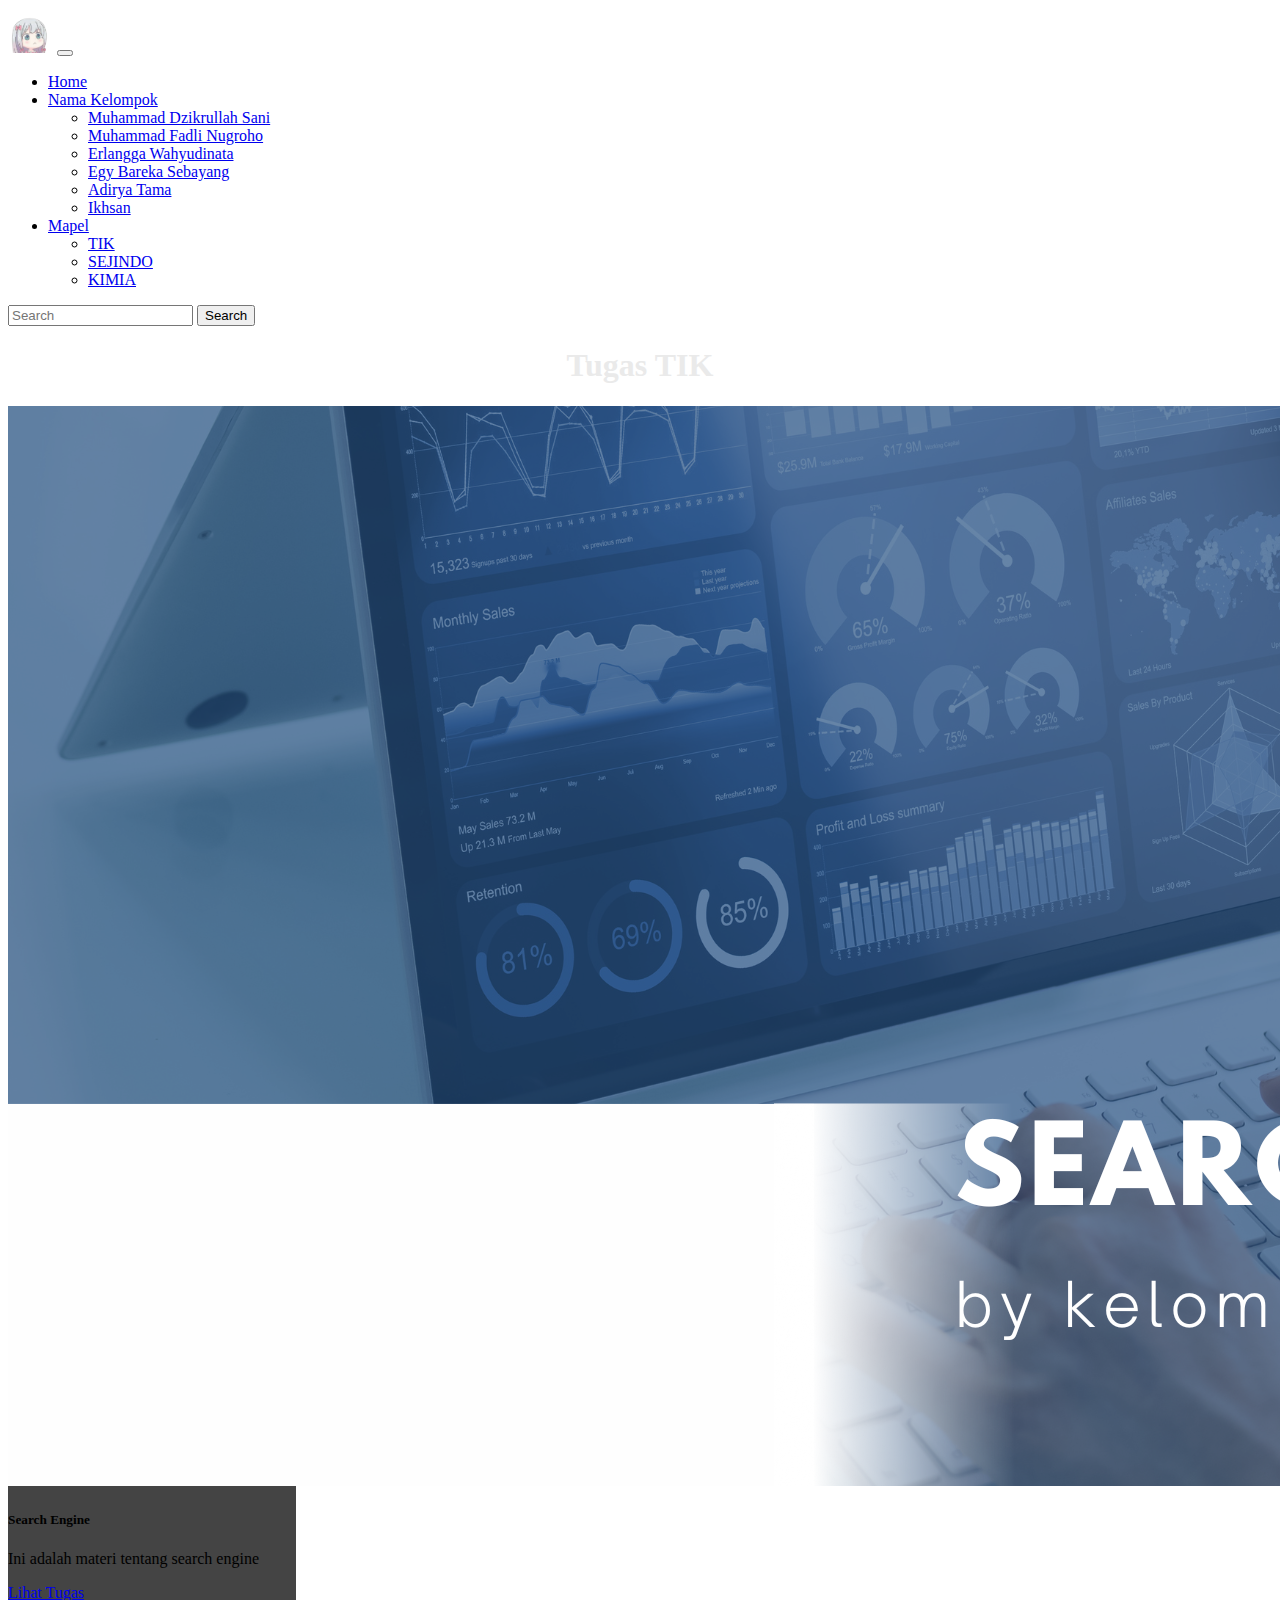
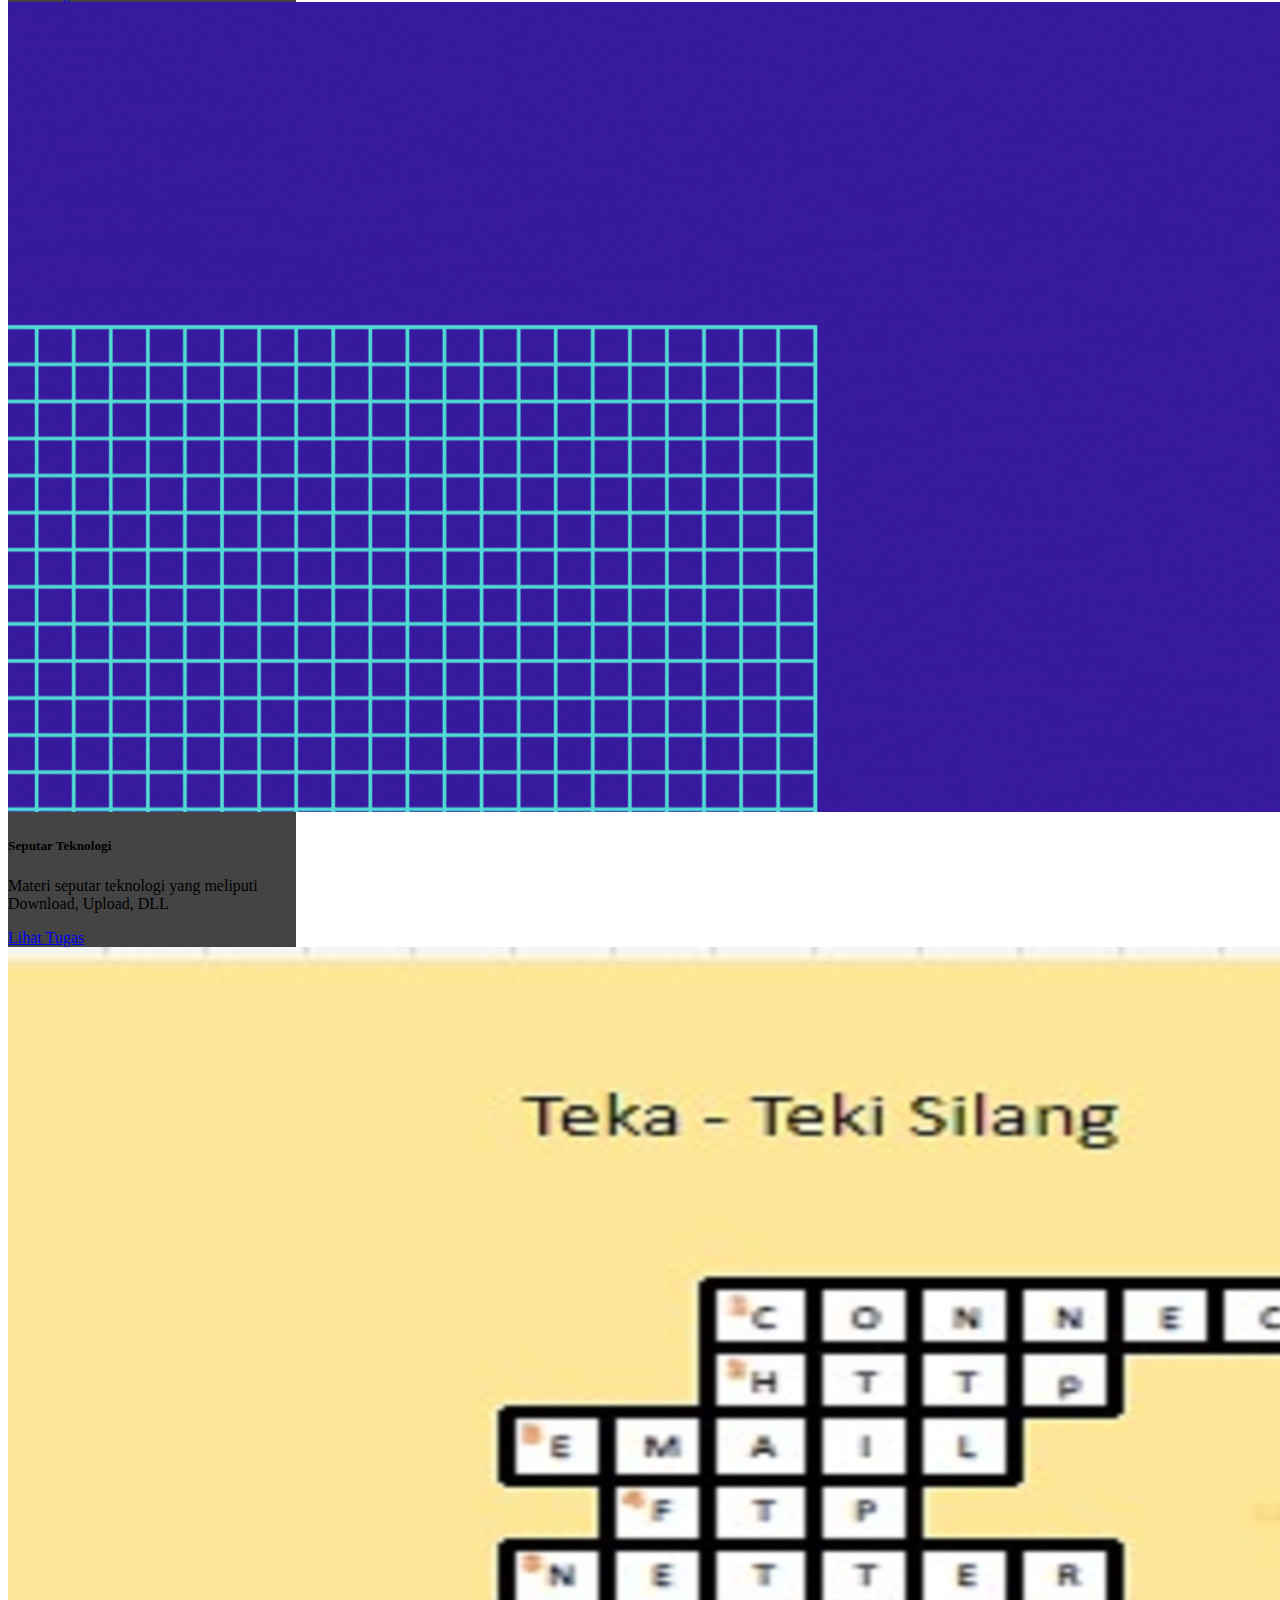
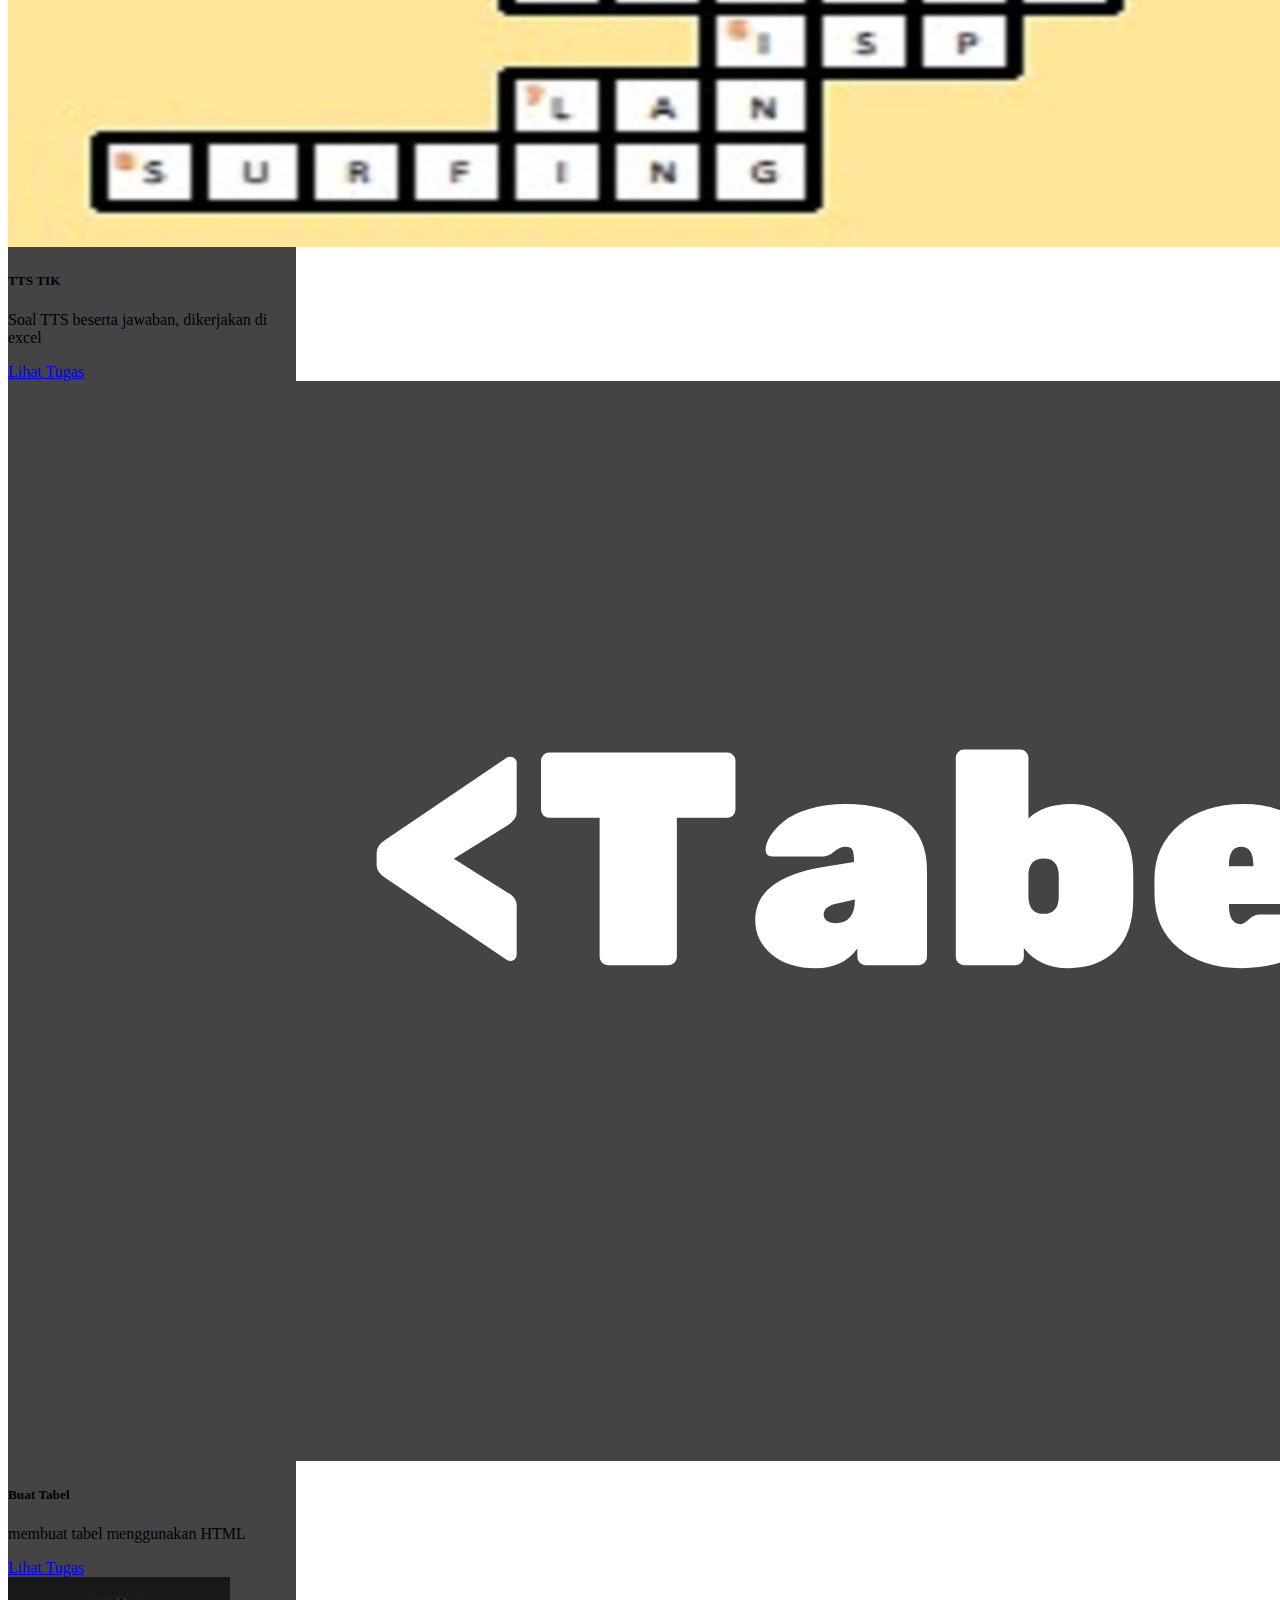
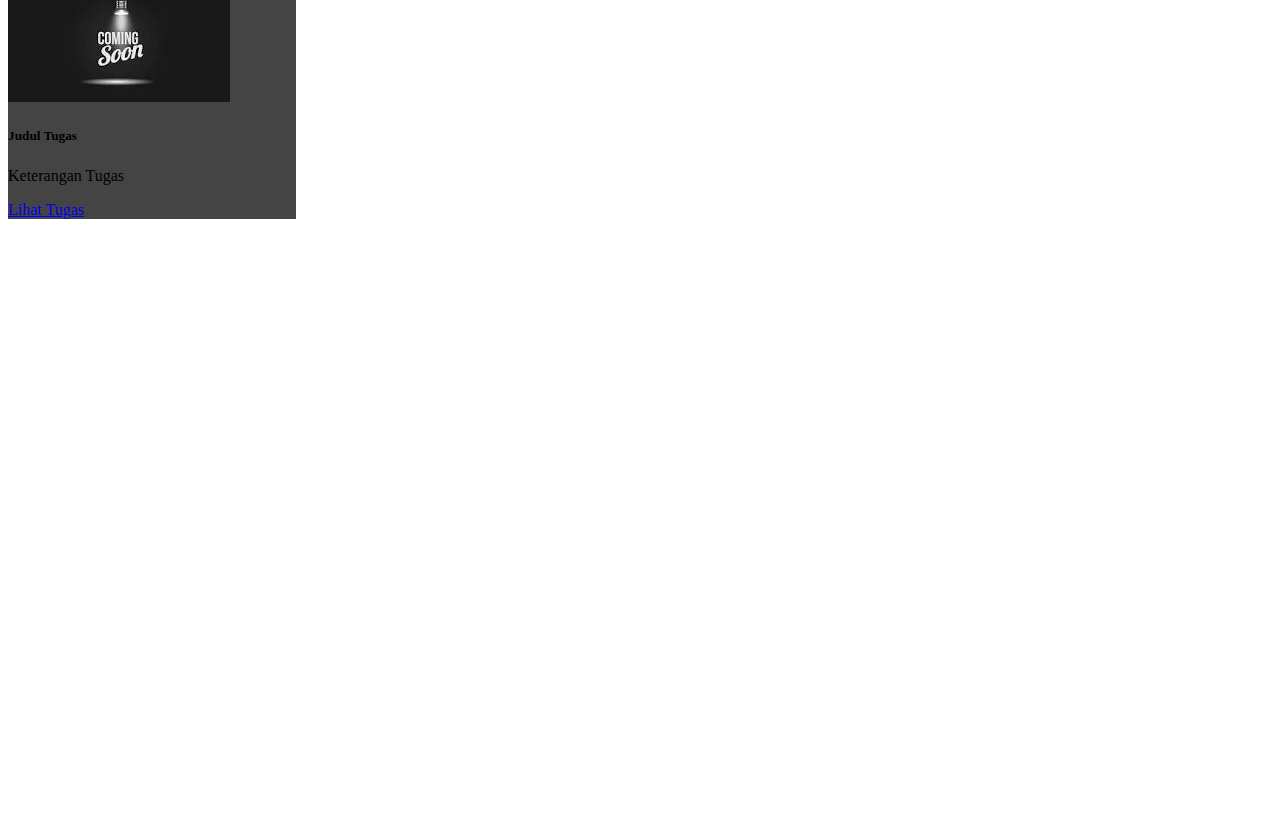
==== Mapel/TIK/index.html @ 92f5b8e2 "Add files via upload" ====
<!DOCTYPE html>
<html lang="en">

<head>
    <meta charset="UTF-8">
    <meta http-equiv="X-UA-Compatible" content="IE=edge">
    <meta name="viewport" content="width=device-width, initial-scale=1.0">
    <link href="https://cdn.jsdelivr.net/npm/bootstrap@5.0.2/dist/css/bootstrap.min.css" rel="stylesheet"
        integrity="sha384-EVSTQN3/azprG1Anm3QDgpJLIm9Nao0Yz1ztcQTwFspd3yD65VohhpuuCOmLASjC" crossorigin="anonymous">
    <link rel="stylesheet" href="style.css" />
    <style>
        h1 {
            color: #eaeaea;
            /* padding-top: 500px; */
        }

        .konten {
            /* height: 100px; */
            /* display: flex; */

            /* padding-top: 300px; */

        }

        .isikonten {

            display: flex;
            justify-content: center;
            align-items: center;
        }

        .foto {
            height: 45PX;
            width: 45PX;
            /* padding: 0; */
            /* background-color: red; */
        }

        .dissclaimer {
            color: red;
            font-size: 50px;
        }

        .isi {
            text-align: center;
            font-size: 30px;

        }

        .bege {
            background-color: #444;
        }
        
        .kartu {
            padding-left: 75px;
            padding-top: 50px;
            
        }
    </style>
    <title>TIK</title>
        <link rel="icon" type="image/x-icon" href="/aset/brand.png">

</head>

<body class="bg-dark">
     <!-- nav s -->
     <nav class="navbar navbar-expand-lg navbar-dark bodas bg-dark ">
        <div class="container-fluid">
            <a class="navbar-brand" style="" href="#"><img class="foto" src="/aset/brand.png"></a>
            <button class="bodas navbar-toggler" type="button" data-bs-toggle="collapse"
                data-bs-target="#navbarSupportedContent" aria-controls="navbarSupportedContent" aria-expanded="false"
                aria-label="Toggle navigation">
                <span class="bodas navbar-toggler-icon"></span>
            </button>
            <div class="bodas collapse navbar-collapse" id="navbarSupportedContent">
                <ul class="navbar-nav me-auto mb-2 mb-lg-0">
                    <li class="nav-item">
                        <a class="nav-link " aria-current="page" href="/">Home</a>
                    </li>
                    <li class="nav-item dropdown">
                        <a class="nav-link dropdown-toggle " href="#" id="navbarDropdown" role="button"
                            data-bs-toggle="dropdown" aria-expanded="false">
                            Nama Kelompok
                        </a>
                        <ul class="dropdown-menu" aria-labelledby="navbarDropdown">
                            <li><a class="dropdown-item" href="https://wa.me/6285695016390">Muhammad Dzikrullah Sani</a></li>
                            <li><a class="dropdown-item" href="#">Muhammad Fadli Nugroho</a></li>
                            <li><a class="dropdown-item" href="#">Erlangga Wahyudinata</a></li>
                            <li><a class="dropdown-item" href="#">Egy Bareka Sebayang</a></li>
                            <li><a class="dropdown-item" href="#">Adirya Tama</a></li>
                            <li><a class="dropdown-item" href="#">Ikhsan</a></li>
                        </ul>
                    </li>
                    <li class="nav-item dropdown">
                        <a class="nav-link dropdown-toggle " href="#" id="navbarDropdown" role="button"
                            data-bs-toggle="dropdown" aria-expanded="false">
                            Mapel
                        </a>
                        <ul class="dropdown-menu" aria-labelledby="navbarDropdown">
                            <li><a class="dropdown-item" href="/Mapel/TIK/">TIK</a></li>
                            <li><a class="dropdown-item" href="/Mapel/SEJINDO/">SEJINDO</a></li>
                            <li><a class="dropdown-item" href="/Mapel/KIMIA/">KIMIA</a></li>
                        </ul>
                    </li>
                </ul>
                <form class="d-flex">
                    <input class="form-control me-2" type="search" placeholder="Search" aria-label="Search">
                    <button class="btn btn-outline-success" type="submit">Search</button>
                </form>
            </div>
        </div>
    </nav>
    <!-- nav e -->
    <!-- content -->
    <h1 class="isikonten">Tugas TIK</h1>
    <div class=" d-flex flex-wrap">
        <!-- tugas 1 -->
        <div class="ms-5 mt-4 card bege text-light" style="width: 18rem;">
            <img src="/aset/search-engine.png" class="card-img-top" alt="Tugas 1" onmouseover="this.src='/aset/search-engine.gif'"  onmouseout="this.src='/aset/search-engine.png'">
            <div class="card-body">
                <h5 class="card-title">Search Engine</h5>
                <p class="card-text">Ini adalah materi tentang search engine</p>
                <a href="/Mapel/TIK/tugas-1/" class="btn btn-primary">Lihat Tugas</a>
            </div>
        </div>
        <!-- tugas 2 -->
        <div class="ms-5 mt-4 card bege text-light" style="width: 18rem;">
            <img src="/aset/tugas-2.gif" class="card-img-top" alt="Tugas 1" onmouseover="this.src='/aset/tugas-2.gif'"  onmouseout="this.src='/aset/tugas-2.png'">
            <div class="card-body">
                <h5 class="card-title">Seputar Teknologi</h5>
                <p class="card-text">Materi seputar teknologi yang meliputi Download, Upload, DLL</p>
                <a href="/Mapel/TIK/tugas-2/" class="btn btn-primary">Lihat Tugas</a>
            </div>
        </div>
     
            <!-- tugas 3 -->
            <div class="bege ms-5 mt-4 text-light" style="width: 18rem;">
                <img src="/aset/tts-tik.png" class="card-img-top" alt="...">
                <div class="card-body">
                    <h5 class="card-title">TTS TIK</h5>
                    <p class="card-text">Soal TTS beserta jawaban, dikerjakan di excel</p>
                    <a href="/Mapel/TIK/tugas-3/" class="btn btn-primary">Lihat Tugas</a>
                </div>
            </div>
        <!--  -->
            <div class="card ms-5 bege mt-4 text-light" style="width: 18rem;">
                <img src="/aset/tabel.png" class="card-img-top" alt="...">
                <div class="card-body">
                    <h5 class="card-title" >Buat Tabel</h5>
                    <p class="card-text">membuat tabel menggunakan HTML</p>
                    <a href="/Mapel/TIK/tugas-4/" class="btn btn-primary">Lihat Tugas</a>
                </div>
            </div>
        <!-- </> -->
        <!--  -->
            <div class="card ms-5 bege mt-4 text-light" style="width: 18rem;">
                <img src="/aset/cooming.png" class="card-img-top" alt="...">
                <div class="card-body">
                    <h5 class="card-title">Judul Tugas</h5>
                    <p class="card-text">Keterangan Tugas</p>
                    <a href="#" class="btn btn-primary">Lihat Tugas</a>
                </div>
            </div>
        <!-- </> -->

    </div>
    <br>
    <br>
    <br>
    <br>
    <br>
    <br>
    <br>
    <br>
    <br>
    <br>
    <br>
    <br>
    <br>
    <br>
    <br>
    <br>
    <br>
    <br>
    <br>
    <br>
    <br>
    <br>
    <br>
    <br>
    <br>
    <br>
    <br>
    <br>
    <br>
    <br>
    <br>
    <br>
    <br>
    <br>


    <!-- JS SCRIPT -->
    <script src="https://cdn.jsdelivr.net/npm/bootstrap@5.0.2/dist/js/bootstrap.bundle.min.js"
        integrity="sha384-MrcW6ZMFYlzcLA8Nl+NtUVF0sA7MsXsP1UyJoMp4YLEuNSfAP+JcXn/tWtIaxVXM"
        crossorigin="anonymous"></script>
</body>

</html>
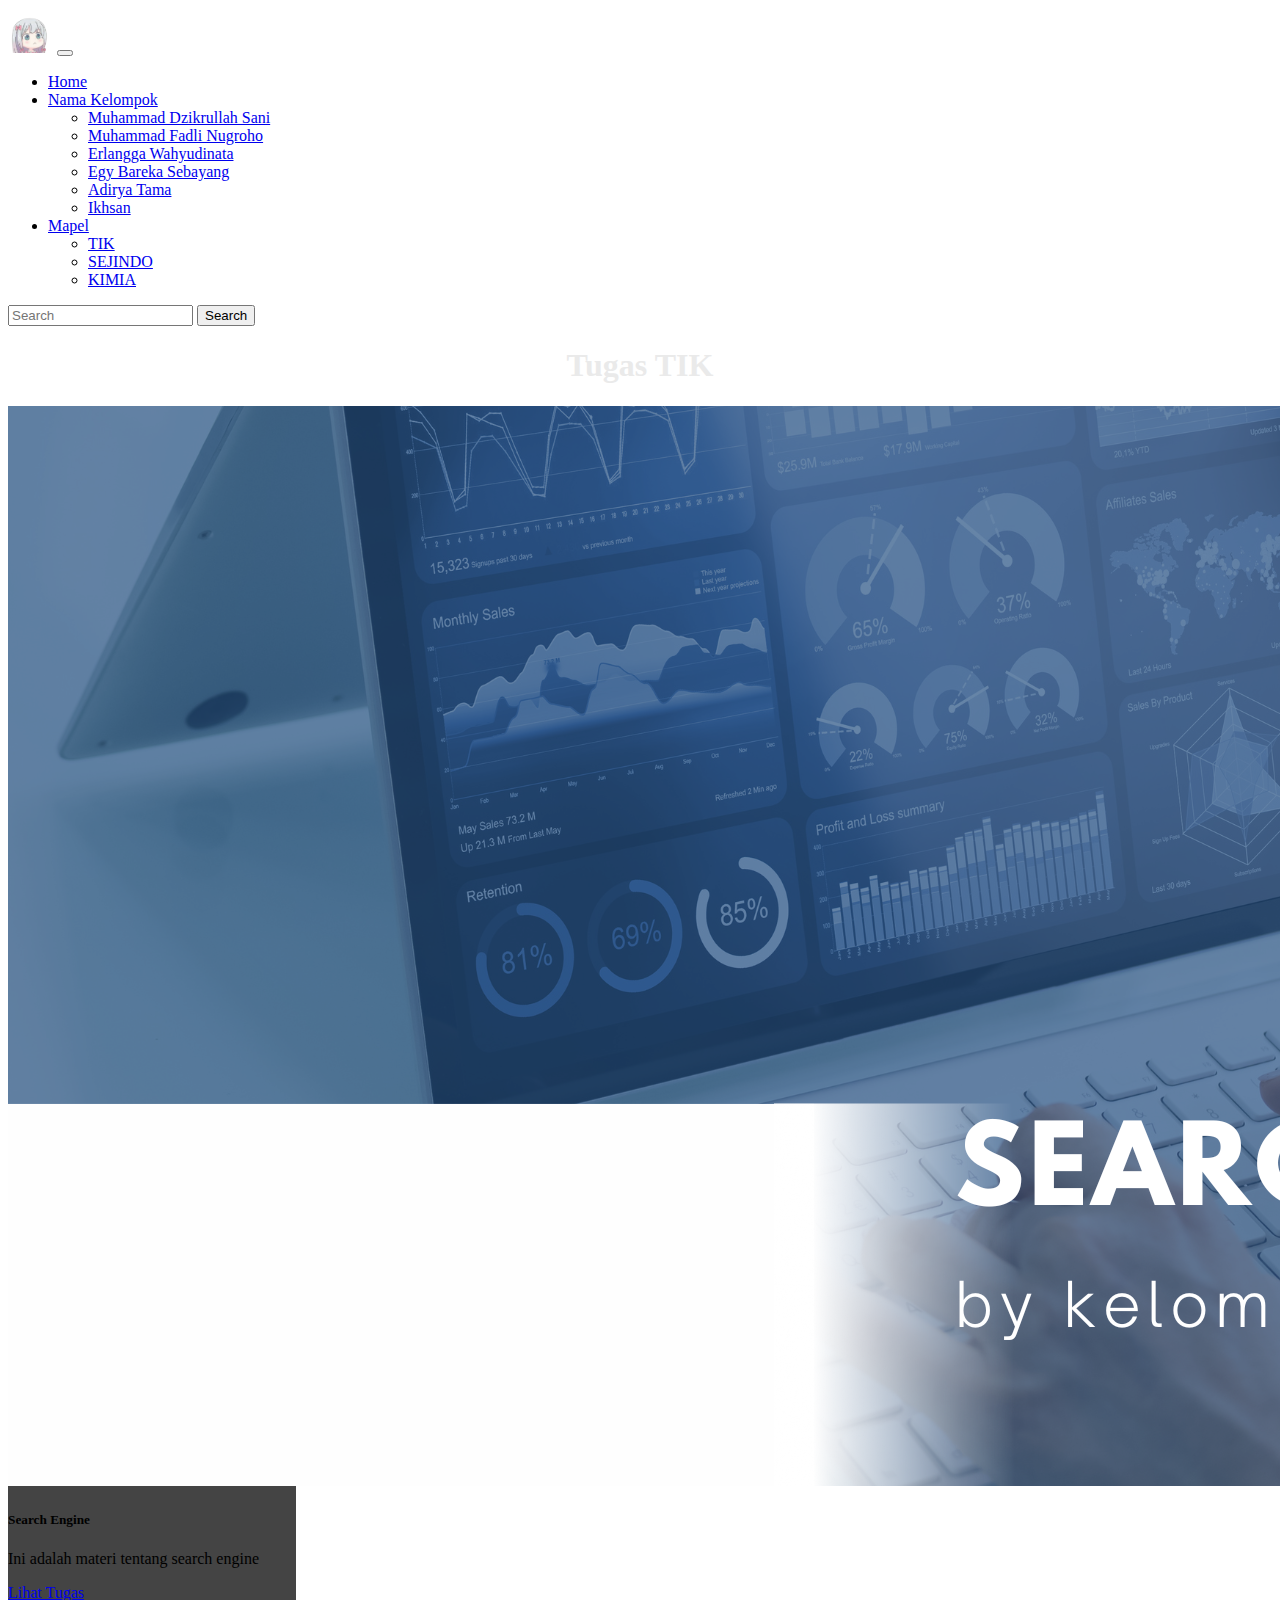
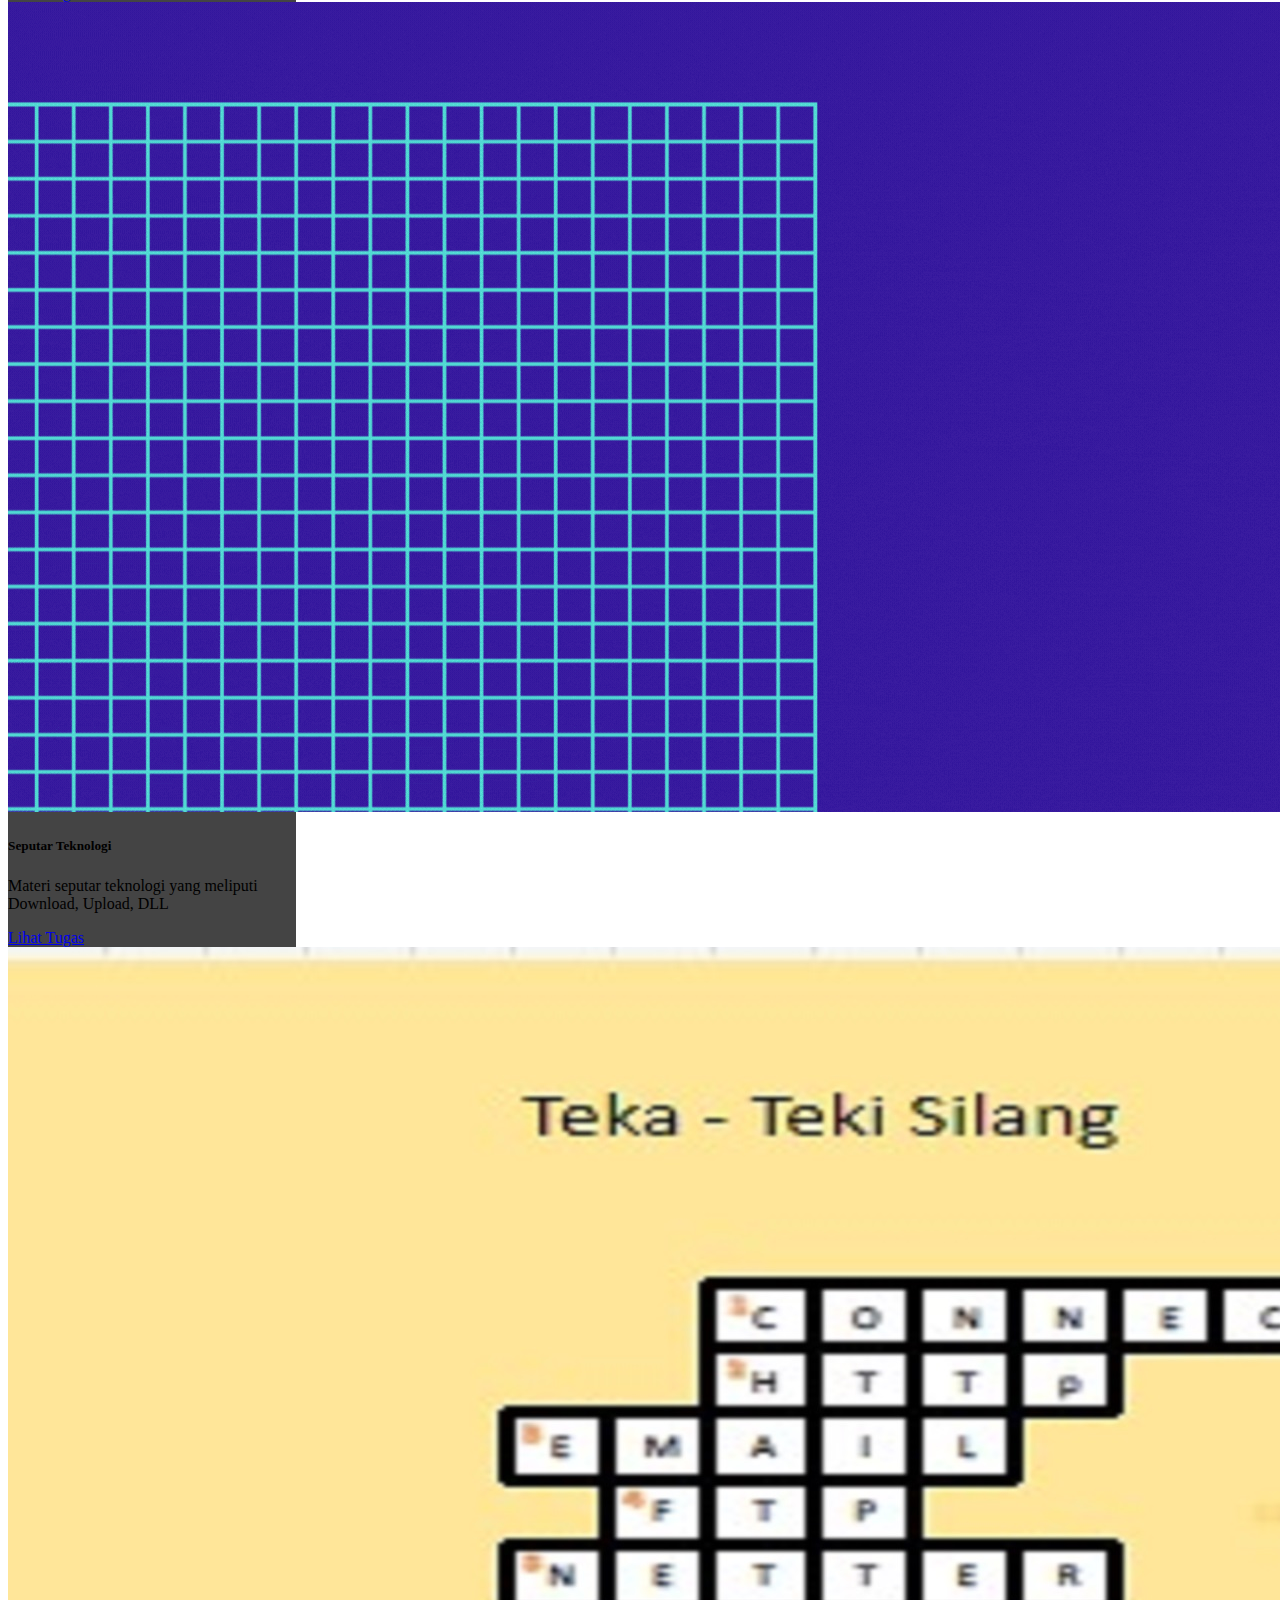
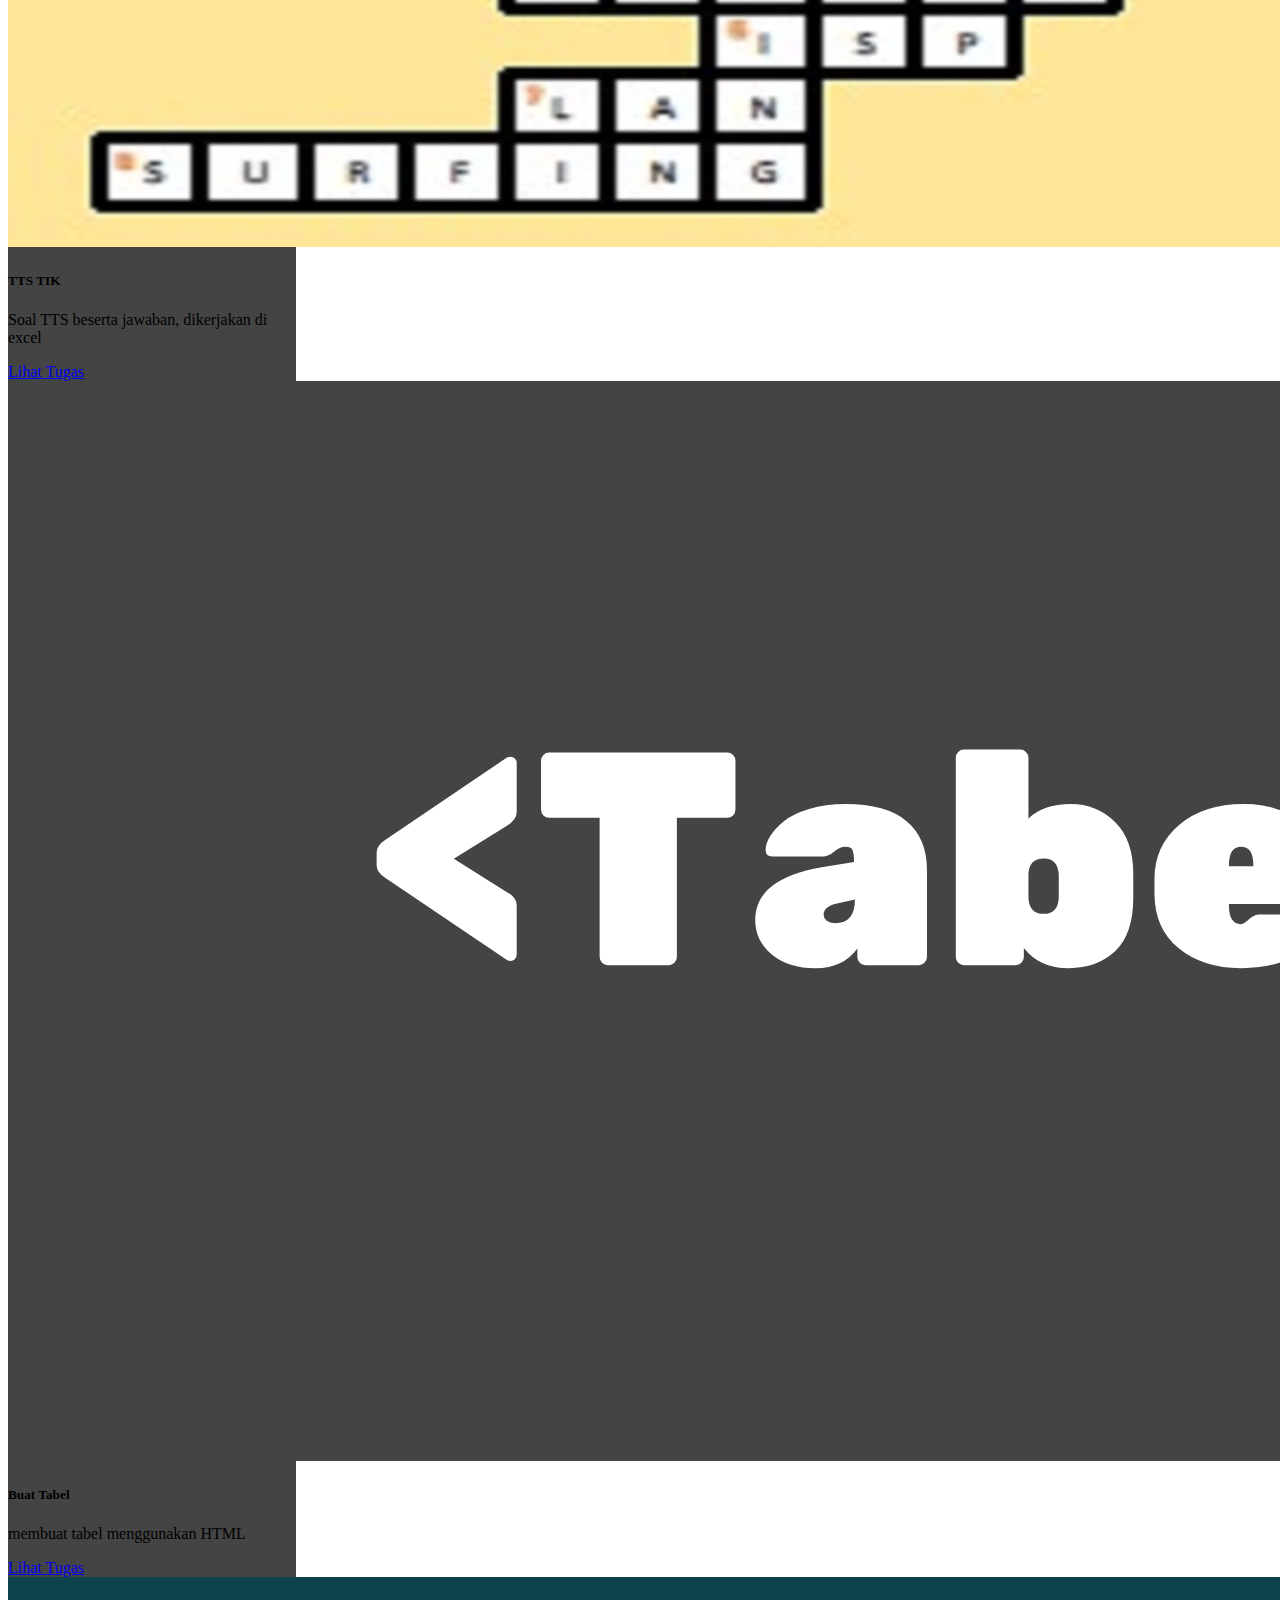
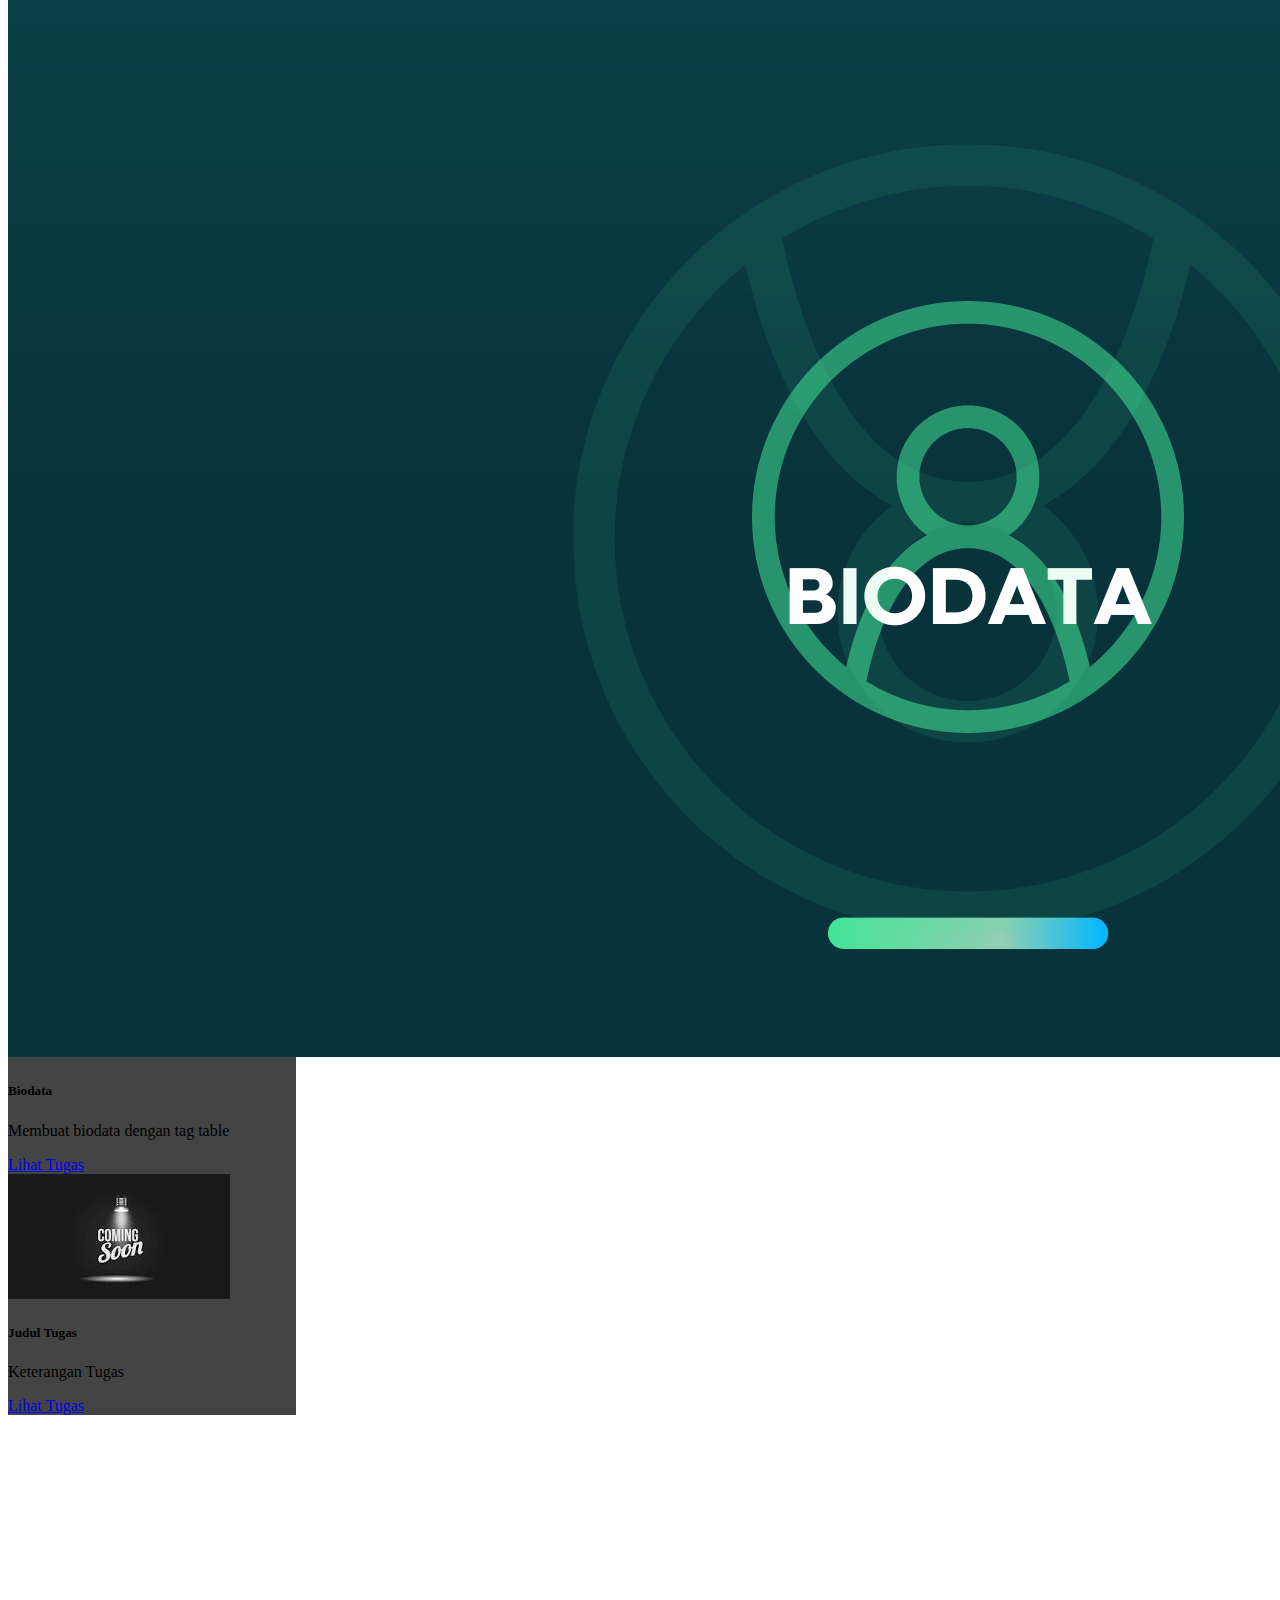
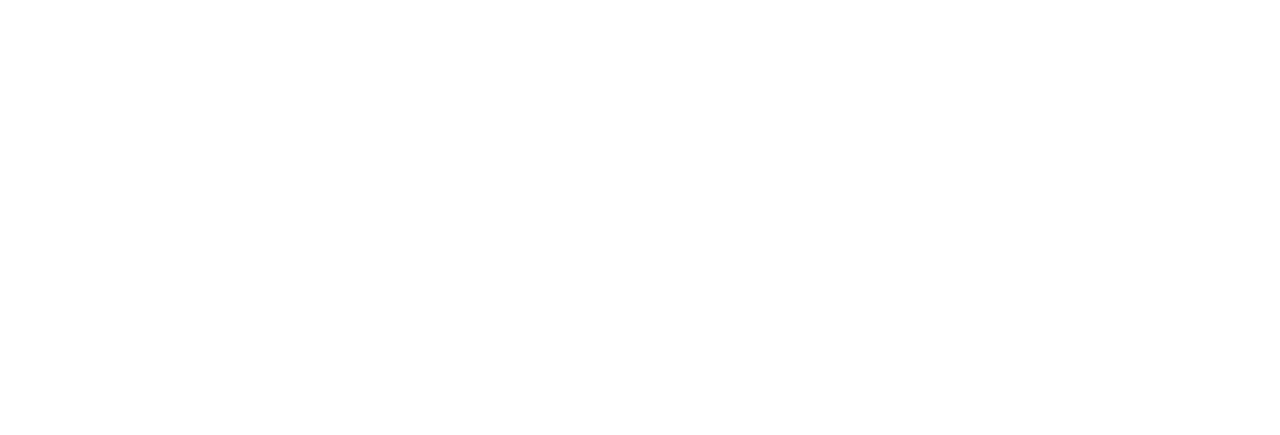
==== commit 565b0960: "testing" ====
--- a/Mapel/TIK/index.html
+++ b/Mapel/TIK/index.html
@@ -1,209 +1,219 @@
-<!DOCTYPE html>
-<html lang="en">
-
-<head>
-    <meta charset="UTF-8">
-    <meta http-equiv="X-UA-Compatible" content="IE=edge">
-    <meta name="viewport" content="width=device-width, initial-scale=1.0">
-    <link href="https://cdn.jsdelivr.net/npm/bootstrap@5.0.2/dist/css/bootstrap.min.css" rel="stylesheet"
-        integrity="sha384-EVSTQN3/azprG1Anm3QDgpJLIm9Nao0Yz1ztcQTwFspd3yD65VohhpuuCOmLASjC" crossorigin="anonymous">
-    <link rel="stylesheet" href="style.css" />
-    <style>
-        h1 {
-            color: #eaeaea;
-            /* padding-top: 500px; */
-        }
-
-        .konten {
-            /* height: 100px; */
-            /* display: flex; */
-
-            /* padding-top: 300px; */
-
-        }
-
-        .isikonten {
-
-            display: flex;
-            justify-content: center;
-            align-items: center;
-        }
-
-        .foto {
-            height: 45PX;
-            width: 45PX;
-            /* padding: 0; */
-            /* background-color: red; */
-        }
-
-        .dissclaimer {
-            color: red;
-            font-size: 50px;
-        }
-
-        .isi {
-            text-align: center;
-            font-size: 30px;
-
-        }
-
-        .bege {
-            background-color: #444;
-        }
-        
-        .kartu {
-            padding-left: 75px;
-            padding-top: 50px;
-            
-        }
-    </style>
-    <title>TIK</title>
-        <link rel="icon" type="image/x-icon" href="/aset/brand.png">
-
-</head>
-
-<body class="bg-dark">
-     <!-- nav s -->
-     <nav class="navbar navbar-expand-lg navbar-dark bodas bg-dark ">
-        <div class="container-fluid">
-            <a class="navbar-brand" style="" href="#"><img class="foto" src="/aset/brand.png"></a>
-            <button class="bodas navbar-toggler" type="button" data-bs-toggle="collapse"
-                data-bs-target="#navbarSupportedContent" aria-controls="navbarSupportedContent" aria-expanded="false"
-                aria-label="Toggle navigation">
-                <span class="bodas navbar-toggler-icon"></span>
-            </button>
-            <div class="bodas collapse navbar-collapse" id="navbarSupportedContent">
-                <ul class="navbar-nav me-auto mb-2 mb-lg-0">
-                    <li class="nav-item">
-                        <a class="nav-link " aria-current="page" href="/">Home</a>
-                    </li>
-                    <li class="nav-item dropdown">
-                        <a class="nav-link dropdown-toggle " href="#" id="navbarDropdown" role="button"
-                            data-bs-toggle="dropdown" aria-expanded="false">
-                            Nama Kelompok
-                        </a>
-                        <ul class="dropdown-menu" aria-labelledby="navbarDropdown">
-                            <li><a class="dropdown-item" href="https://wa.me/6285695016390">Muhammad Dzikrullah Sani</a></li>
-                            <li><a class="dropdown-item" href="#">Muhammad Fadli Nugroho</a></li>
-                            <li><a class="dropdown-item" href="#">Erlangga Wahyudinata</a></li>
-                            <li><a class="dropdown-item" href="#">Egy Bareka Sebayang</a></li>
-                            <li><a class="dropdown-item" href="#">Adirya Tama</a></li>
-                            <li><a class="dropdown-item" href="#">Ikhsan</a></li>
-                        </ul>
-                    </li>
-                    <li class="nav-item dropdown">
-                        <a class="nav-link dropdown-toggle " href="#" id="navbarDropdown" role="button"
-                            data-bs-toggle="dropdown" aria-expanded="false">
-                            Mapel
-                        </a>
-                        <ul class="dropdown-menu" aria-labelledby="navbarDropdown">
-                            <li><a class="dropdown-item" href="/Mapel/TIK/">TIK</a></li>
-                            <li><a class="dropdown-item" href="/Mapel/SEJINDO/">SEJINDO</a></li>
-                            <li><a class="dropdown-item" href="/Mapel/KIMIA/">KIMIA</a></li>
-                        </ul>
-                    </li>
-                </ul>
-                <form class="d-flex">
-                    <input class="form-control me-2" type="search" placeholder="Search" aria-label="Search">
-                    <button class="btn btn-outline-success" type="submit">Search</button>
-                </form>
-            </div>
-        </div>
-    </nav>
-    <!-- nav e -->
-    <!-- content -->
-    <h1 class="isikonten">Tugas TIK</h1>
-    <div class=" d-flex flex-wrap">
-        <!-- tugas 1 -->
-        <div class="ms-5 mt-4 card bege text-light" style="width: 18rem;">
-            <img src="/aset/search-engine.png" class="card-img-top" alt="Tugas 1" onmouseover="this.src='/aset/search-engine.gif'"  onmouseout="this.src='/aset/search-engine.png'">
-            <div class="card-body">
-                <h5 class="card-title">Search Engine</h5>
-                <p class="card-text">Ini adalah materi tentang search engine</p>
-                <a href="/Mapel/TIK/tugas-1/" class="btn btn-primary">Lihat Tugas</a>
-            </div>
-        </div>
-        <!-- tugas 2 -->
-        <div class="ms-5 mt-4 card bege text-light" style="width: 18rem;">
-            <img src="/aset/tugas-2.gif" class="card-img-top" alt="Tugas 1" onmouseover="this.src='/aset/tugas-2.gif'"  onmouseout="this.src='/aset/tugas-2.png'">
-            <div class="card-body">
-                <h5 class="card-title">Seputar Teknologi</h5>
-                <p class="card-text">Materi seputar teknologi yang meliputi Download, Upload, DLL</p>
-                <a href="/Mapel/TIK/tugas-2/" class="btn btn-primary">Lihat Tugas</a>
-            </div>
-        </div>
-     
-            <!-- tugas 3 -->
-            <div class="bege ms-5 mt-4 text-light" style="width: 18rem;">
-                <img src="/aset/tts-tik.png" class="card-img-top" alt="...">
-                <div class="card-body">
-                    <h5 class="card-title">TTS TIK</h5>
-                    <p class="card-text">Soal TTS beserta jawaban, dikerjakan di excel</p>
-                    <a href="/Mapel/TIK/tugas-3/" class="btn btn-primary">Lihat Tugas</a>
-                </div>
-            </div>
-        <!--  -->
-            <div class="card ms-5 bege mt-4 text-light" style="width: 18rem;">
-                <img src="/aset/tabel.png" class="card-img-top" alt="...">
-                <div class="card-body">
-                    <h5 class="card-title" >Buat Tabel</h5>
-                    <p class="card-text">membuat tabel menggunakan HTML</p>
-                    <a href="/Mapel/TIK/tugas-4/" class="btn btn-primary">Lihat Tugas</a>
-                </div>
-            </div>
-        <!-- </> -->
-        <!--  -->
-            <div class="card ms-5 bege mt-4 text-light" style="width: 18rem;">
-                <img src="/aset/cooming.png" class="card-img-top" alt="...">
-                <div class="card-body">
-                    <h5 class="card-title">Judul Tugas</h5>
-                    <p class="card-text">Keterangan Tugas</p>
-                    <a href="#" class="btn btn-primary">Lihat Tugas</a>
-                </div>
-            </div>
-        <!-- </> -->
-
-    </div>
-    <br>
-    <br>
-    <br>
-    <br>
-    <br>
-    <br>
-    <br>
-    <br>
-    <br>
-    <br>
-    <br>
-    <br>
-    <br>
-    <br>
-    <br>
-    <br>
-    <br>
-    <br>
-    <br>
-    <br>
-    <br>
-    <br>
-    <br>
-    <br>
-    <br>
-    <br>
-    <br>
-    <br>
-    <br>
-    <br>
-    <br>
-    <br>
-    <br>
-    <br>
-
-
-    <!-- JS SCRIPT -->
-    <script src="https://cdn.jsdelivr.net/npm/bootstrap@5.0.2/dist/js/bootstrap.bundle.min.js"
-        integrity="sha384-MrcW6ZMFYlzcLA8Nl+NtUVF0sA7MsXsP1UyJoMp4YLEuNSfAP+JcXn/tWtIaxVXM"
-        crossorigin="anonymous"></script>
-</body>
-
+<!DOCTYPE html>
+<html lang="en">
+
+<head>
+    <meta charset="UTF-8">
+    <meta http-equiv="X-UA-Compatible" content="IE=edge">
+    <meta name="viewport" content="width=device-width, initial-scale=1.0">
+    <link href="https://cdn.jsdelivr.net/npm/bootstrap@5.0.2/dist/css/bootstrap.min.css" rel="stylesheet"
+        integrity="sha384-EVSTQN3/azprG1Anm3QDgpJLIm9Nao0Yz1ztcQTwFspd3yD65VohhpuuCOmLASjC" crossorigin="anonymous">
+    <link rel="stylesheet" href="style.css" />
+    <style>
+        h1 {
+            color: #eaeaea;
+            /* padding-top: 500px; */
+        }
+
+        .konten {
+            /* height: 100px; */
+            /* display: flex; */
+
+            /* padding-top: 300px; */
+
+        }
+
+        .isikonten {
+
+            display: flex;
+            justify-content: center;
+            align-items: center;
+        }
+
+        .foto {
+            height: 45PX;
+            width: 45PX;
+            /* padding: 0; */
+            /* background-color: red; */
+        }
+
+        .dissclaimer {
+            color: red;
+            font-size: 50px;
+        }
+
+        .isi {
+            text-align: center;
+            font-size: 30px;
+
+        }
+
+        .bege {
+            background-color: #444;
+        }
+        
+        .kartu {
+            padding-left: 75px;
+            padding-top: 50px;
+            
+        }
+    </style>
+    <title>TIK</title>
+        <link rel="icon" type="image/x-icon" href="/aset/brand.png">
+
+</head>
+
+<body class="bg-dark">
+     <!-- nav s -->
+     <nav class="navbar navbar-expand-lg navbar-dark bodas bg-dark ">
+        <div class="container-fluid">
+            <a class="navbar-brand" style="" href="#"><img class="foto" src="/aset/brand.png"></a>
+            <button class="bodas navbar-toggler" type="button" data-bs-toggle="collapse"
+                data-bs-target="#navbarSupportedContent" aria-controls="navbarSupportedContent" aria-expanded="false"
+                aria-label="Toggle navigation">
+                <span class="bodas navbar-toggler-icon"></span>
+            </button>
+            <div class="bodas collapse navbar-collapse" id="navbarSupportedContent">
+                <ul class="navbar-nav me-auto mb-2 mb-lg-0">
+                    <li class="nav-item">
+                        <a class="nav-link " aria-current="page" href="/">Home</a>
+                    </li>
+                    <li class="nav-item dropdown">
+                        <a class="nav-link dropdown-toggle " href="#" id="navbarDropdown" role="button"
+                            data-bs-toggle="dropdown" aria-expanded="false">
+                            Nama Kelompok
+                        </a>
+                        <ul class="dropdown-menu" aria-labelledby="navbarDropdown">
+                            <li><a class="dropdown-item" href="tugas-individu/Sani/">Muhammad Dzikrullah Sani</a></li>
+                            <li><a class="dropdown-item" href="#">Muhammad Fadli Nugroho</a></li>
+                            <li><a class="dropdown-item" href="#">Erlangga Wahyudinata</a></li>
+                            <li><a class="dropdown-item" href="#">Egy Bareka Sebayang</a></li>
+                            <li><a class="dropdown-item" href="#">Adirya Tama</a></li>
+                            <li><a class="dropdown-item" href="#">Ikhsan</a></li>
+                        </ul>
+                    </li>
+                    <li class="nav-item dropdown">
+                        <a class="nav-link dropdown-toggle " href="#" id="navbarDropdown" role="button"
+                            data-bs-toggle="dropdown" aria-expanded="false">
+                            Mapel
+                        </a>
+                        <ul class="dropdown-menu" aria-labelledby="navbarDropdown">
+                            <li><a class="dropdown-item" href="/Mapel/TIK/">TIK</a></li>
+                            <li><a class="dropdown-item" href="/Mapel/SEJINDO/">SEJINDO</a></li>
+                            <li><a class="dropdown-item" href="/Mapel/KIMIA/">KIMIA</a></li>
+                        </ul>
+                    </li>
+                </ul>
+                <form class="d-flex">
+                    <input class="form-control me-2" type="search" placeholder="Search" aria-label="Search">
+                    <button class="btn btn-outline-success" type="submit">Search</button>
+                </form>
+            </div>
+        </div>
+    </nav>
+    <!-- nav e -->
+    <!-- content -->
+    <h1 class="isikonten">Tugas TIK</h1>
+    <div class=" d-flex flex-wrap">
+        <!-- tugas 1 -->
+        <div class="ms-5 mt-4 card bege text-light" style="width: 18rem;">
+            <img src="/aset/search-engine.png" class="card-img-top" alt="Tugas 1" onmouseover="this.src='/aset/search-engine.gif'"  onmouseout="this.src='/aset/search-engine.png'">
+            <div class="card-body">
+                <h5 class="card-title">Search Engine</h5>
+                <p class="card-text">Ini adalah materi tentang search engine</p>
+                <a href="/Mapel/TIK/tugas-1/" class="btn btn-primary">Lihat Tugas</a>
+            </div>
+        </div>
+        <!-- tugas 2 -->
+        <div class="ms-5 mt-4 card bege text-light" style="width: 18rem;">
+            <img src="/aset/tugas-2.gif" class="card-img-top" alt="Tugas 1" onmouseover="this.src='/aset/tugas-2.gif'"  onmouseout="this.src='/aset/tugas-2.png'">
+            <div class="card-body">
+                <h5 class="card-title">Seputar Teknologi</h5>
+                <p class="card-text">Materi seputar teknologi yang meliputi Download, Upload, DLL</p>
+                <a href="/Mapel/TIK/tugas-2/" class="btn btn-primary">Lihat Tugas</a>
+            </div>
+        </div>
+     
+            <!-- tugas 3 -->
+            <div class="bege ms-5 mt-4 text-light" style="width: 18rem;">
+                <img src="/aset/tts-tik.png" class="card-img-top" alt="...">
+                <div class="card-body">
+                    <h5 class="card-title">TTS TIK</h5>
+                    <p class="card-text">Soal TTS beserta jawaban, dikerjakan di excel</p>
+                    <a href="/Mapel/TIK/tugas-3/" class="btn btn-primary">Lihat Tugas</a>
+                </div>
+            </div>
+        <!--  -->
+            <div class="card ms-5 bege mt-4 text-light" style="width: 18rem;">
+                <img src="/aset/tabel.png" class="card-img-top" alt="...">
+                <div class="card-body">
+                    <h5 class="card-title" >Buat Tabel</h5>
+                    <p class="card-text">membuat tabel menggunakan HTML</p>
+                    <a href="/Mapel/TIK/tugas-4/" class="btn btn-primary">Lihat Tugas</a>
+                </div>
+            </div>
+        <!-- </> -->
+        <!--  -->
+            <div class="card ms-5 bege mt-4 text-light" style="width: 18rem;">
+                <img src="/aset/BIODATA.png" class="card-img-top" alt="Biodata">
+                <div class="card-body">
+                    <h5 class="card-title" >Biodata</h5>
+                    <p class="card-text">Membuat biodata dengan tag table</p>
+                    <a href="/Mapel/TIK/tugas-5/" class="btn btn-primary">Lihat Tugas</a>
+                </div>
+            </div>
+        <!-- </> -->
+        <!--  -->
+            <div class="card ms-5 bege mt-4 text-light" style="width: 18rem;">
+                <img src="/aset/cooming.png" class="card-img-top" alt="...">
+                <div class="card-body">
+                    <h5 class="card-title">Judul Tugas</h5>
+                    <p class="card-text">Keterangan Tugas</p>
+                    <a href="#" class="btn btn-primary">Lihat Tugas</a>
+                </div>
+            </div>
+        <!-- </> -->
+
+    </div>
+    <br>
+    <br>
+    <br>
+    <br>
+    <br>
+    <br>
+    <br>
+    <br>
+    <br>
+    <br>
+    <br>
+    <br>
+    <br>
+    <br>
+    <br>
+    <br>
+    <br>
+    <br>
+    <br>
+    <br>
+    <br>
+    <br>
+    <br>
+    <br>
+    <br>
+    <br>
+    <br>
+    <br>
+    <br>
+    <br>
+    <br>
+    <br>
+    <br>
+    <br>
+
+
+    <!-- JS SCRIPT -->
+    <script src="https://cdn.jsdelivr.net/npm/bootstrap@5.0.2/dist/js/bootstrap.bundle.min.js"
+        integrity="sha384-MrcW6ZMFYlzcLA8Nl+NtUVF0sA7MsXsP1UyJoMp4YLEuNSfAP+JcXn/tWtIaxVXM"
+        crossorigin="anonymous"></script>
+</body>
+
 </html>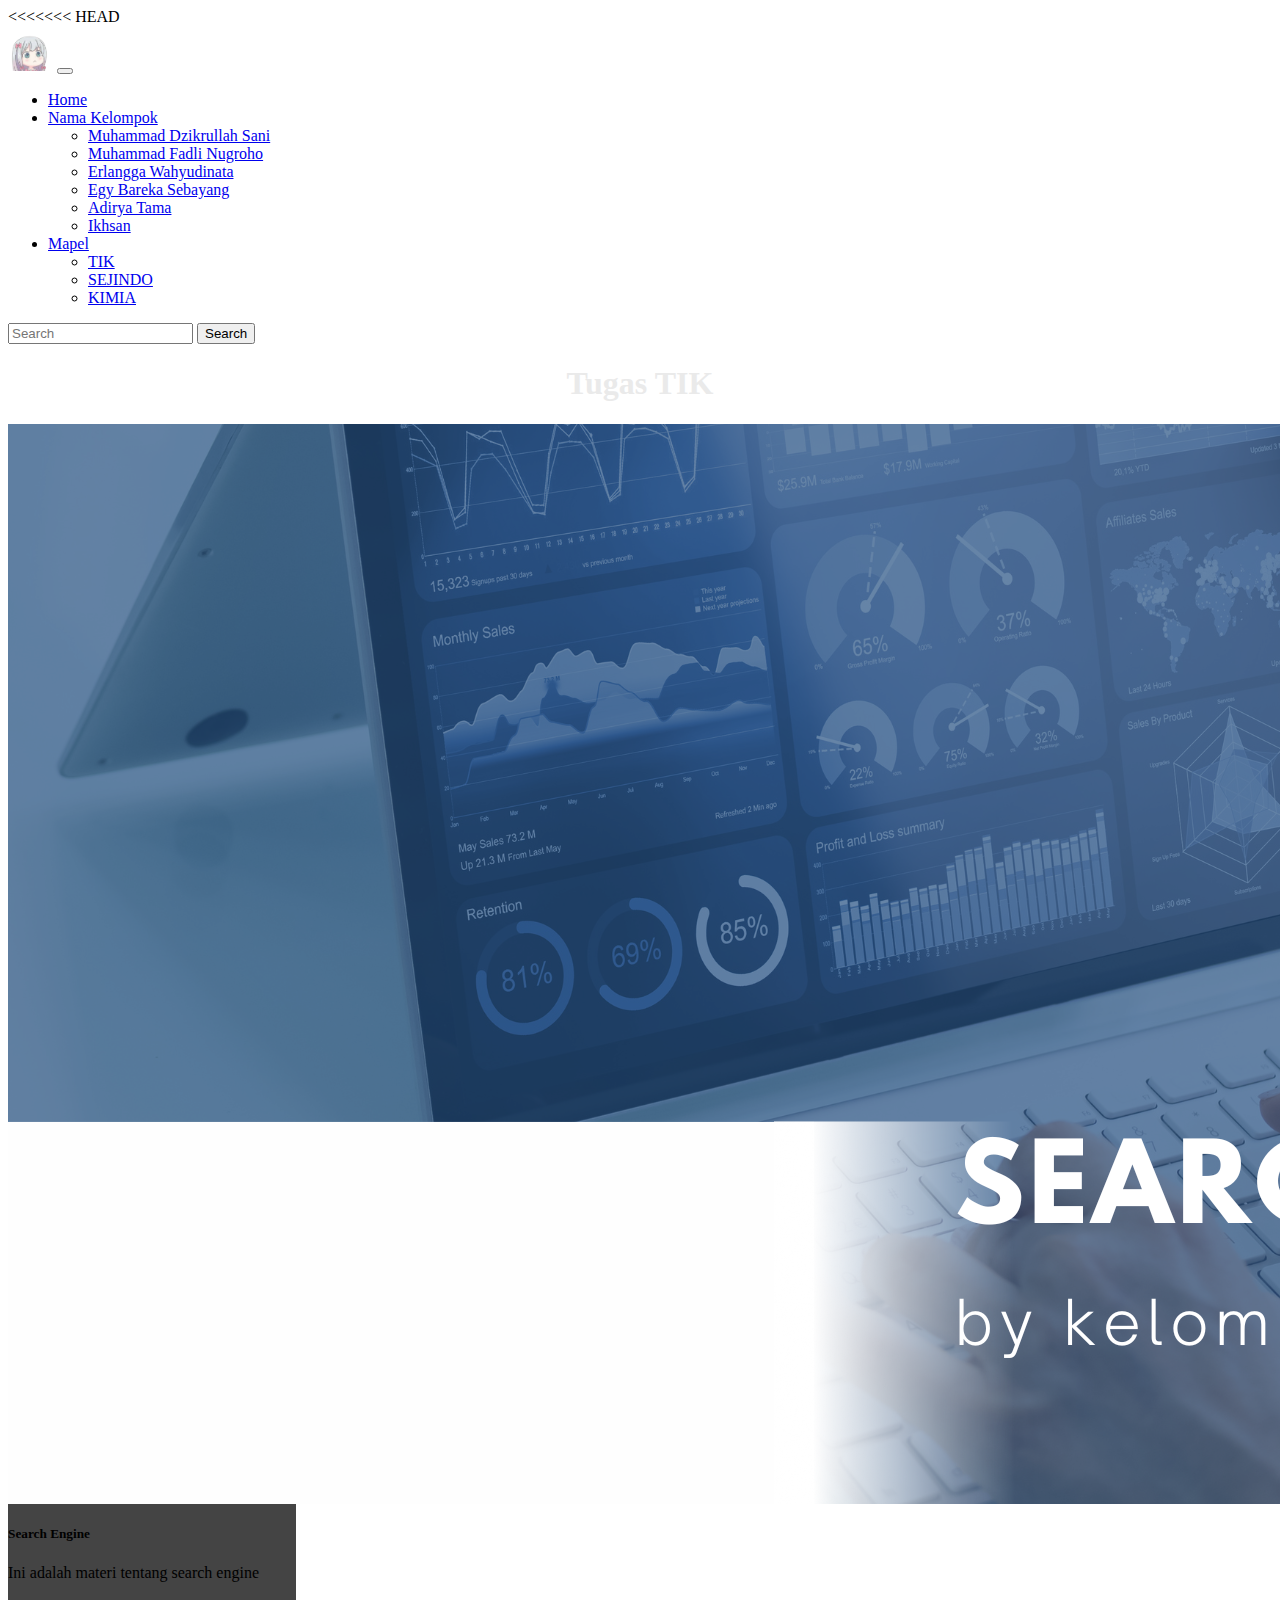
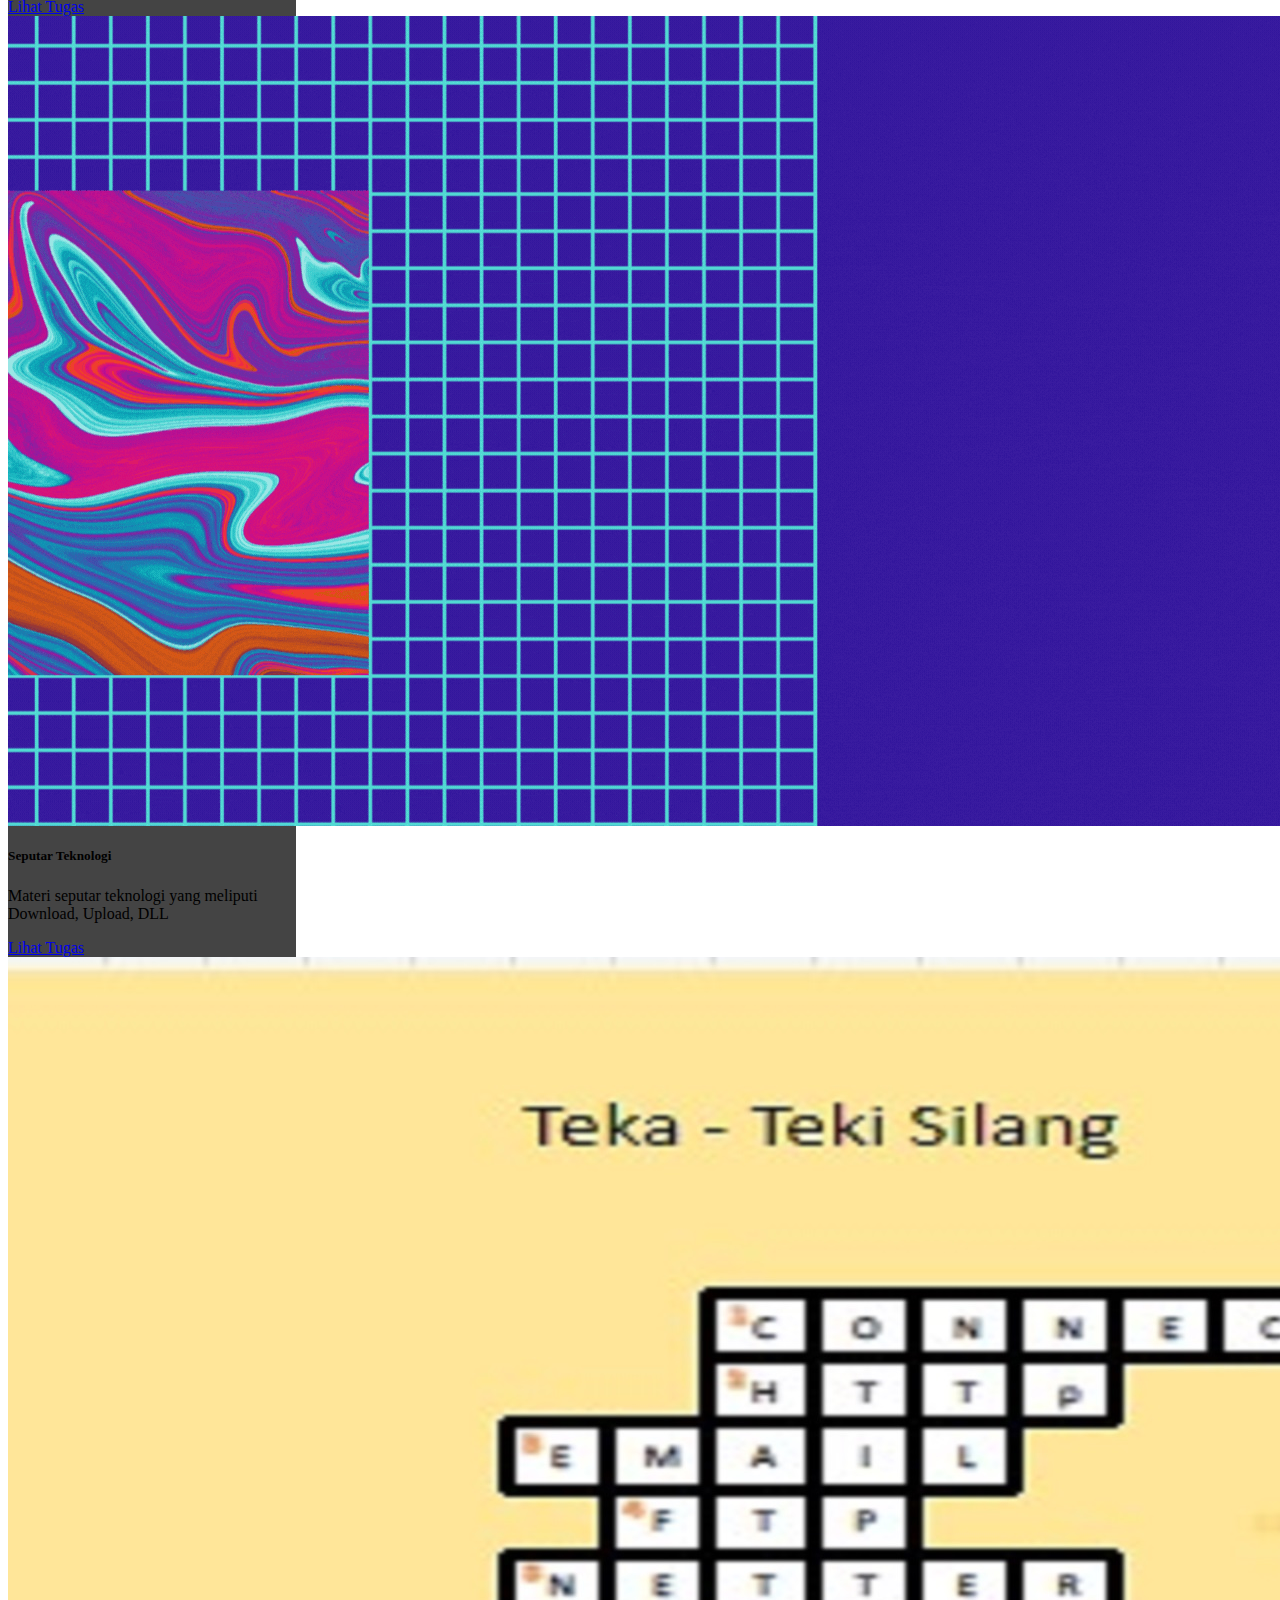
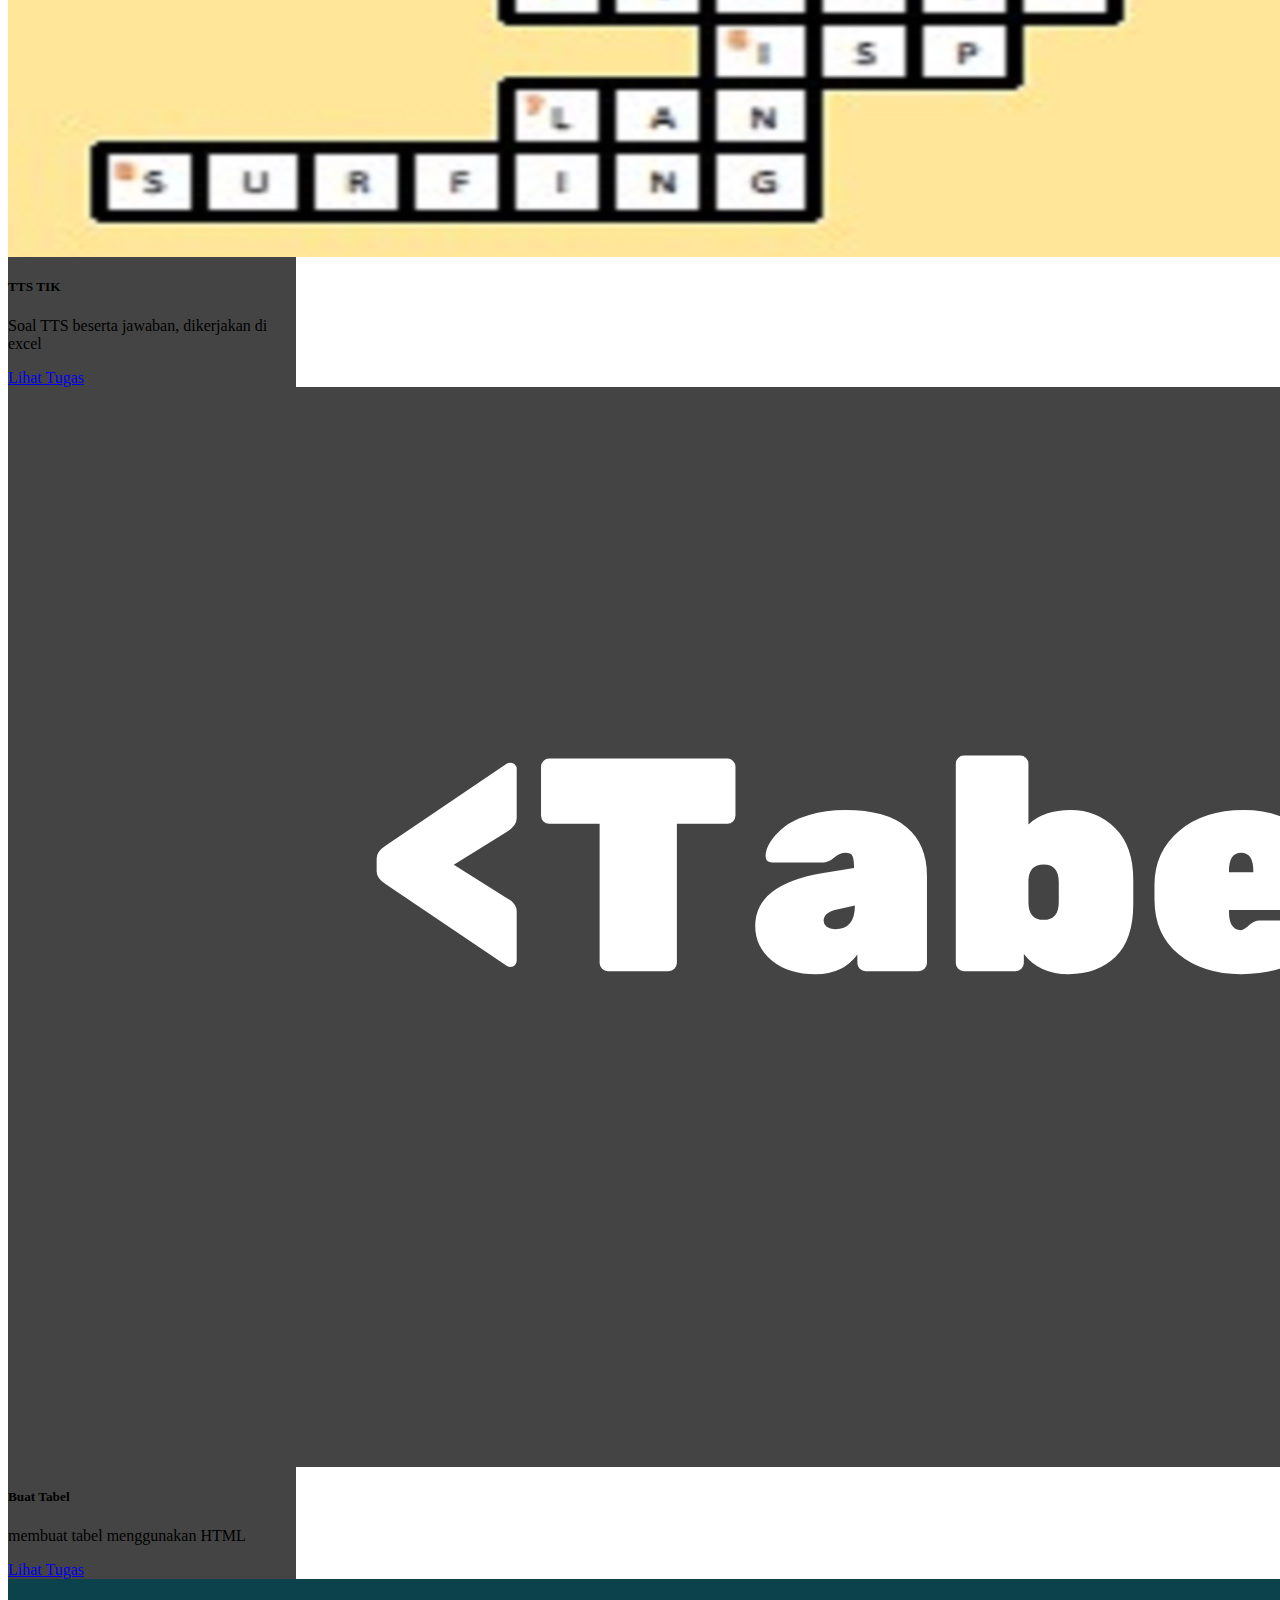
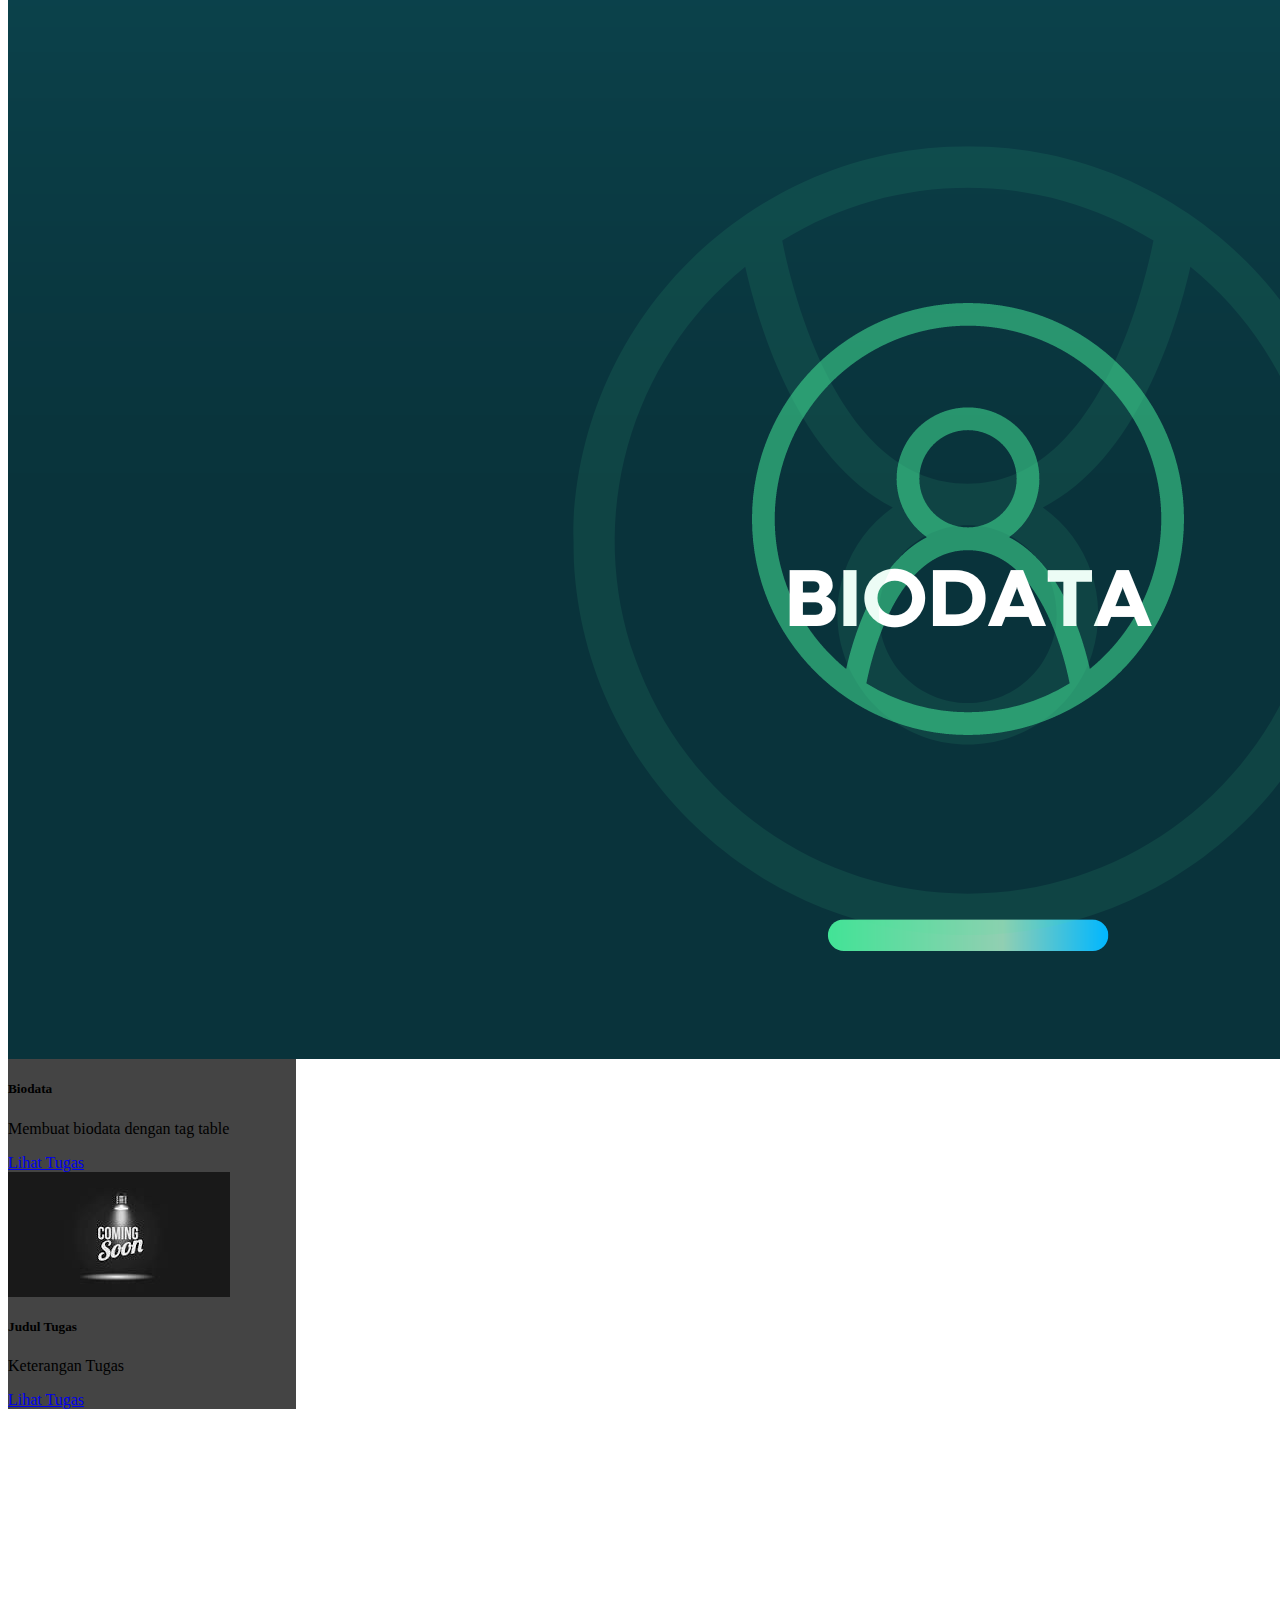
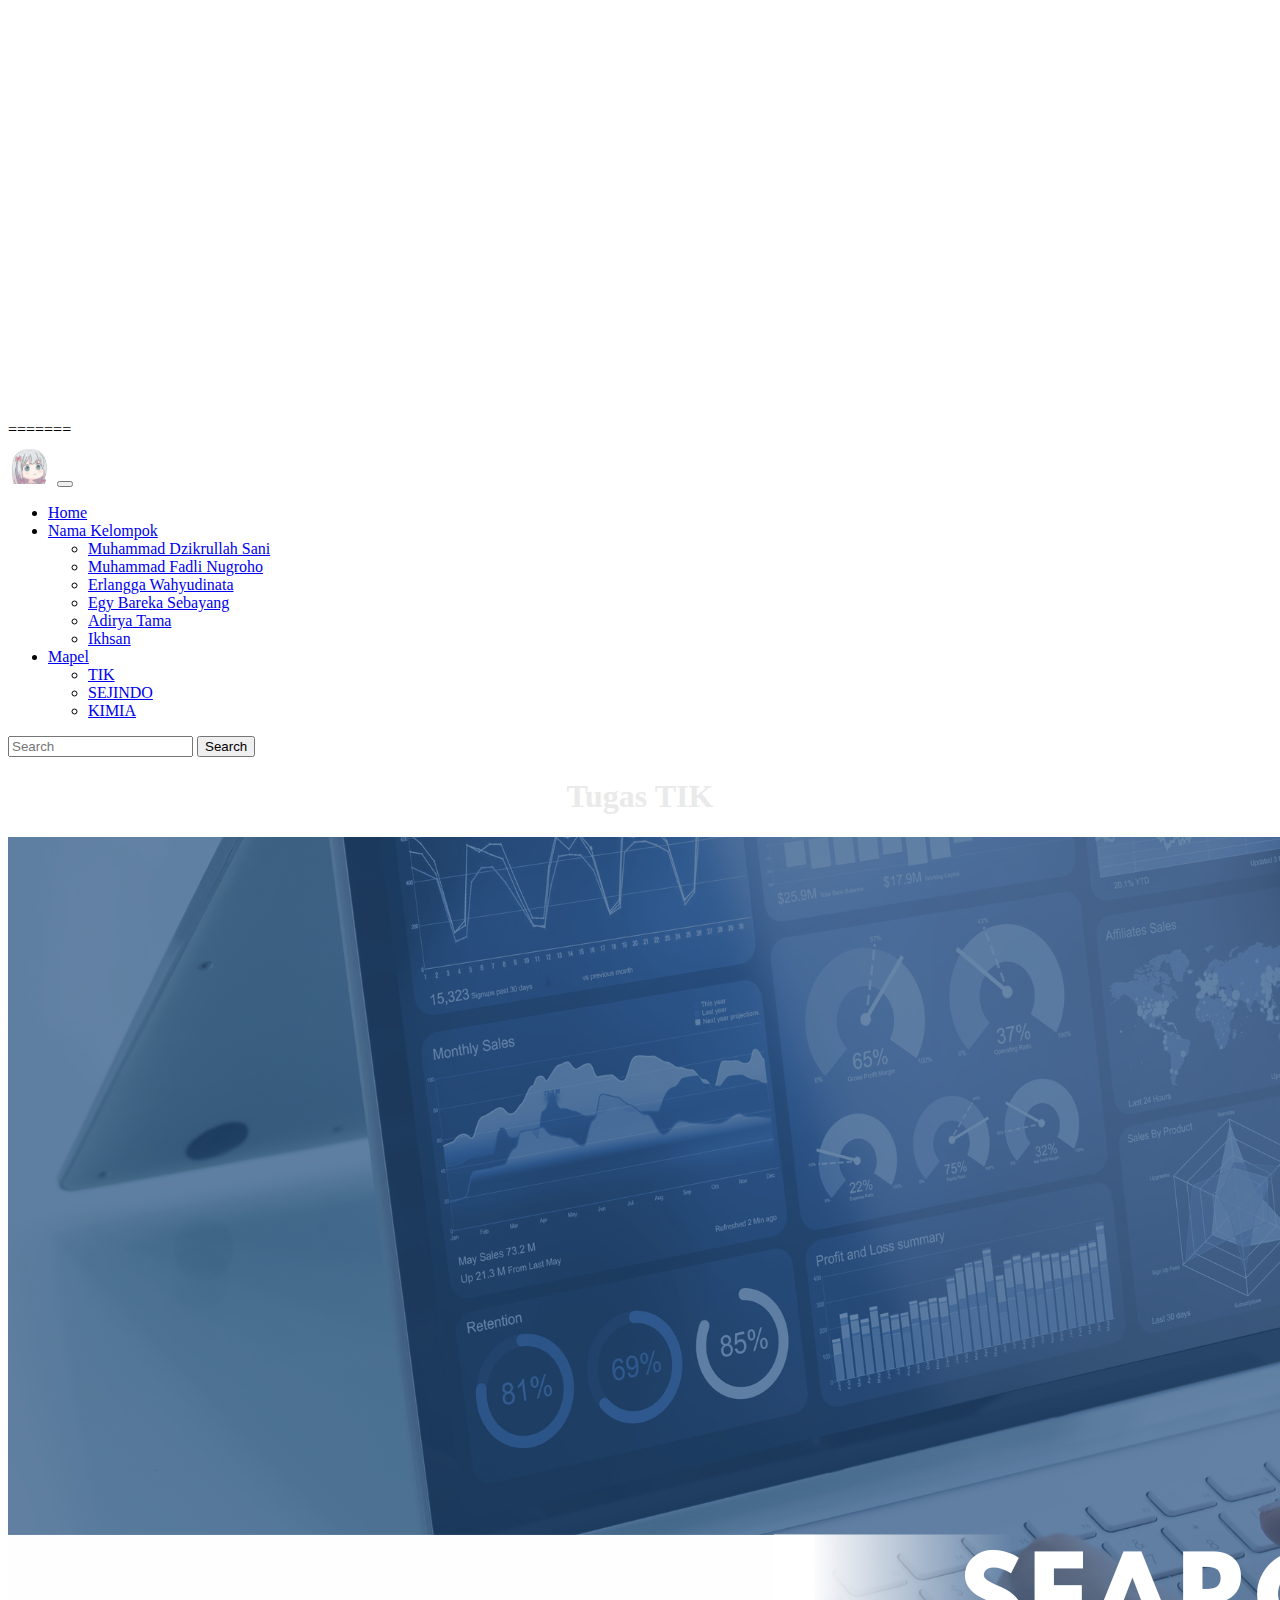
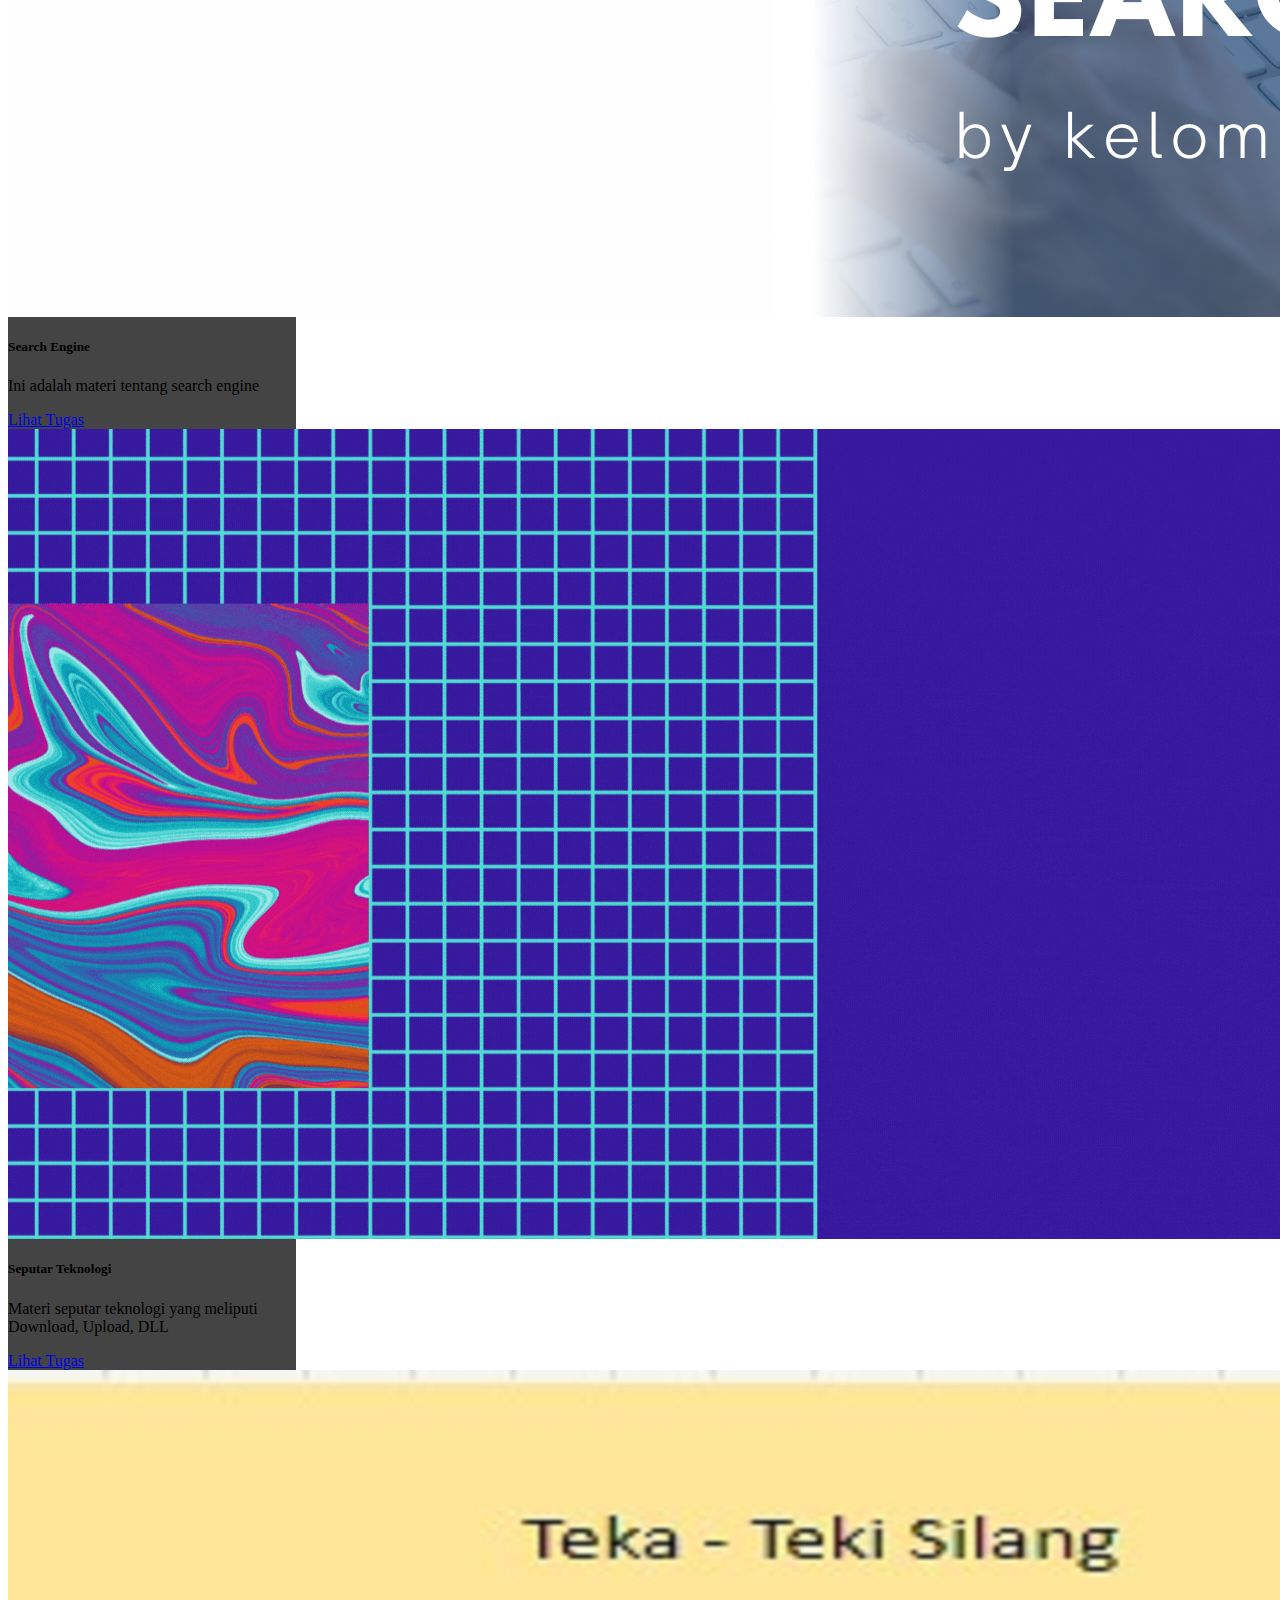
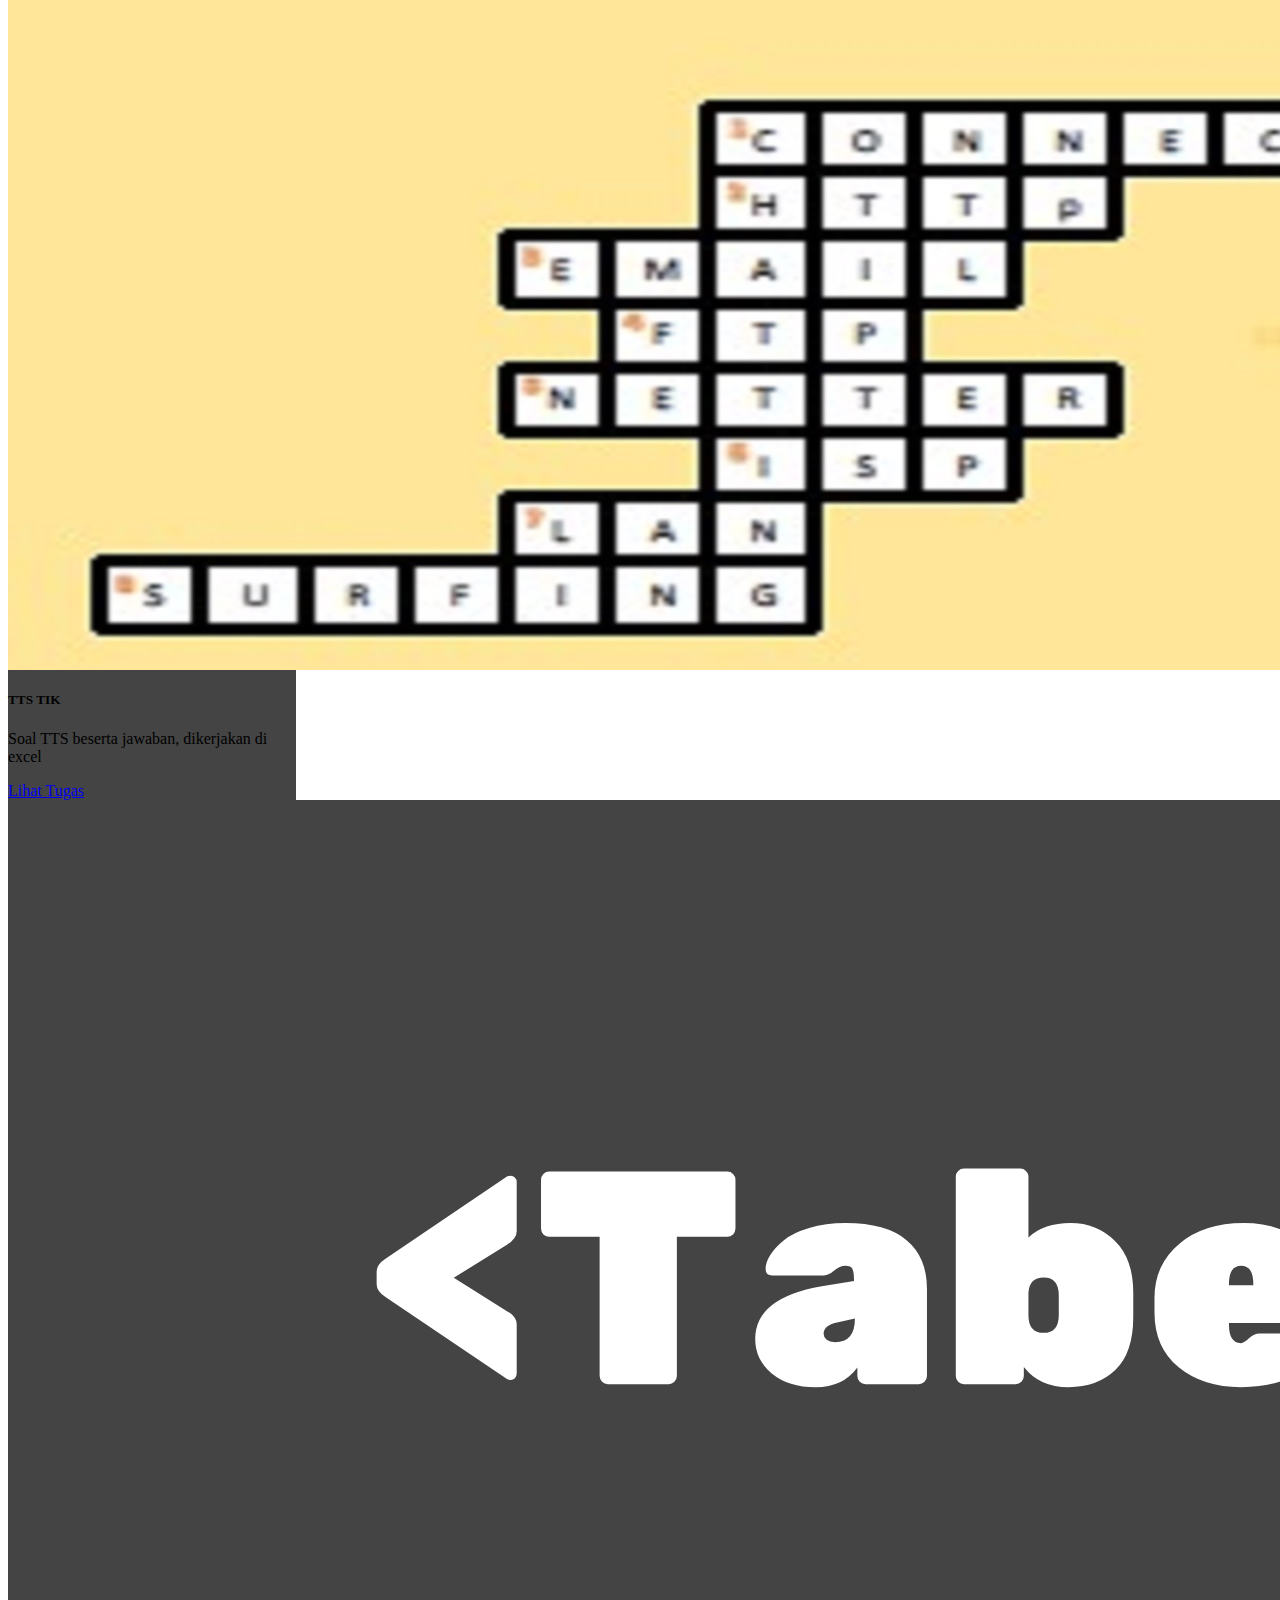
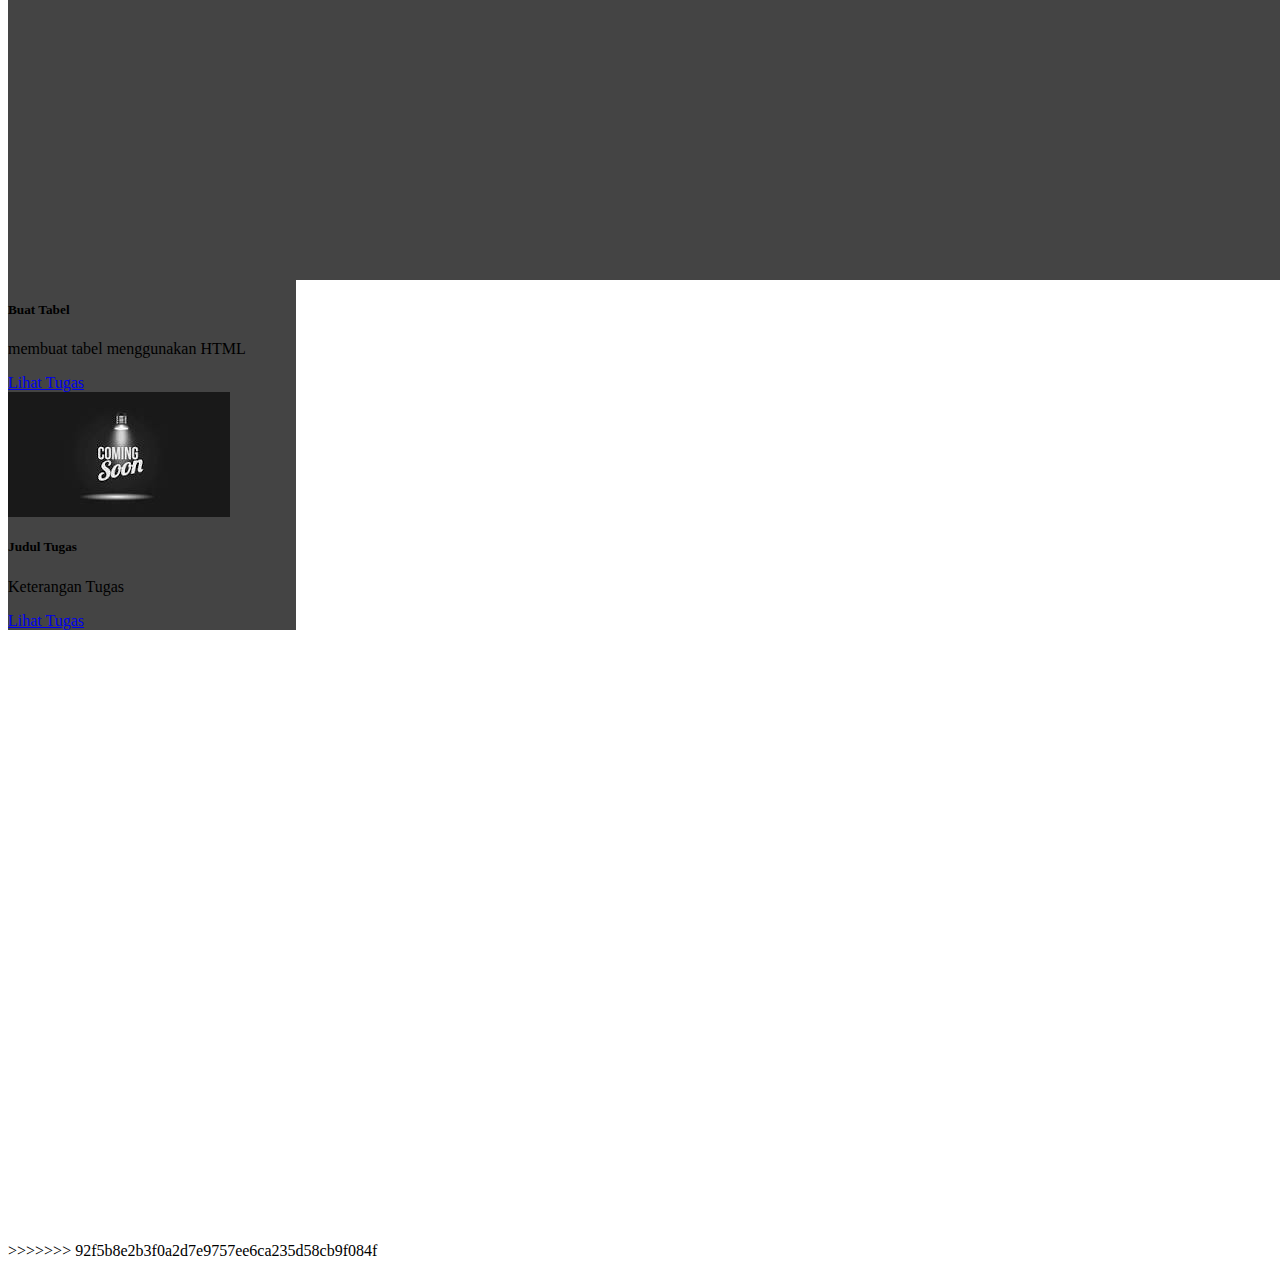
==== commit 30013302: "coba" ====
--- a/Mapel/TIK/index.html
+++ b/Mapel/TIK/index.html
@@ -1,3 +1,4 @@
+<<<<<<< HEAD
 <!DOCTYPE html>
 <html lang="en">
 
@@ -216,4 +217,214 @@
         crossorigin="anonymous"></script>
 </body>
 
+=======
+<!DOCTYPE html>
+<html lang="en">
+
+<head>
+    <meta charset="UTF-8">
+    <meta http-equiv="X-UA-Compatible" content="IE=edge">
+    <meta name="viewport" content="width=device-width, initial-scale=1.0">
+    <link href="https://cdn.jsdelivr.net/npm/bootstrap@5.0.2/dist/css/bootstrap.min.css" rel="stylesheet"
+        integrity="sha384-EVSTQN3/azprG1Anm3QDgpJLIm9Nao0Yz1ztcQTwFspd3yD65VohhpuuCOmLASjC" crossorigin="anonymous">
+    <link rel="stylesheet" href="style.css" />
+    <style>
+        h1 {
+            color: #eaeaea;
+            /* padding-top: 500px; */
+        }
+
+        .konten {
+            /* height: 100px; */
+            /* display: flex; */
+
+            /* padding-top: 300px; */
+
+        }
+
+        .isikonten {
+
+            display: flex;
+            justify-content: center;
+            align-items: center;
+        }
+
+        .foto {
+            height: 45PX;
+            width: 45PX;
+            /* padding: 0; */
+            /* background-color: red; */
+        }
+
+        .dissclaimer {
+            color: red;
+            font-size: 50px;
+        }
+
+        .isi {
+            text-align: center;
+            font-size: 30px;
+
+        }
+
+        .bege {
+            background-color: #444;
+        }
+        
+        .kartu {
+            padding-left: 75px;
+            padding-top: 50px;
+            
+        }
+    </style>
+    <title>TIK</title>
+        <link rel="icon" type="image/x-icon" href="/aset/brand.png">
+
+</head>
+
+<body class="bg-dark">
+     <!-- nav s -->
+     <nav class="navbar navbar-expand-lg navbar-dark bodas bg-dark ">
+        <div class="container-fluid">
+            <a class="navbar-brand" style="" href="#"><img class="foto" src="/aset/brand.png"></a>
+            <button class="bodas navbar-toggler" type="button" data-bs-toggle="collapse"
+                data-bs-target="#navbarSupportedContent" aria-controls="navbarSupportedContent" aria-expanded="false"
+                aria-label="Toggle navigation">
+                <span class="bodas navbar-toggler-icon"></span>
+            </button>
+            <div class="bodas collapse navbar-collapse" id="navbarSupportedContent">
+                <ul class="navbar-nav me-auto mb-2 mb-lg-0">
+                    <li class="nav-item">
+                        <a class="nav-link " aria-current="page" href="/">Home</a>
+                    </li>
+                    <li class="nav-item dropdown">
+                        <a class="nav-link dropdown-toggle " href="#" id="navbarDropdown" role="button"
+                            data-bs-toggle="dropdown" aria-expanded="false">
+                            Nama Kelompok
+                        </a>
+                        <ul class="dropdown-menu" aria-labelledby="navbarDropdown">
+                            <li><a class="dropdown-item" href="https://wa.me/6285695016390">Muhammad Dzikrullah Sani</a></li>
+                            <li><a class="dropdown-item" href="#">Muhammad Fadli Nugroho</a></li>
+                            <li><a class="dropdown-item" href="#">Erlangga Wahyudinata</a></li>
+                            <li><a class="dropdown-item" href="#">Egy Bareka Sebayang</a></li>
+                            <li><a class="dropdown-item" href="#">Adirya Tama</a></li>
+                            <li><a class="dropdown-item" href="#">Ikhsan</a></li>
+                        </ul>
+                    </li>
+                    <li class="nav-item dropdown">
+                        <a class="nav-link dropdown-toggle " href="#" id="navbarDropdown" role="button"
+                            data-bs-toggle="dropdown" aria-expanded="false">
+                            Mapel
+                        </a>
+                        <ul class="dropdown-menu" aria-labelledby="navbarDropdown">
+                            <li><a class="dropdown-item" href="/Mapel/TIK/">TIK</a></li>
+                            <li><a class="dropdown-item" href="/Mapel/SEJINDO/">SEJINDO</a></li>
+                            <li><a class="dropdown-item" href="/Mapel/KIMIA/">KIMIA</a></li>
+                        </ul>
+                    </li>
+                </ul>
+                <form class="d-flex">
+                    <input class="form-control me-2" type="search" placeholder="Search" aria-label="Search">
+                    <button class="btn btn-outline-success" type="submit">Search</button>
+                </form>
+            </div>
+        </div>
+    </nav>
+    <!-- nav e -->
+    <!-- content -->
+    <h1 class="isikonten">Tugas TIK</h1>
+    <div class=" d-flex flex-wrap">
+        <!-- tugas 1 -->
+        <div class="ms-5 mt-4 card bege text-light" style="width: 18rem;">
+            <img src="/aset/search-engine.png" class="card-img-top" alt="Tugas 1" onmouseover="this.src='/aset/search-engine.gif'"  onmouseout="this.src='/aset/search-engine.png'">
+            <div class="card-body">
+                <h5 class="card-title">Search Engine</h5>
+                <p class="card-text">Ini adalah materi tentang search engine</p>
+                <a href="/Mapel/TIK/tugas-1/" class="btn btn-primary">Lihat Tugas</a>
+            </div>
+        </div>
+        <!-- tugas 2 -->
+        <div class="ms-5 mt-4 card bege text-light" style="width: 18rem;">
+            <img src="/aset/tugas-2.gif" class="card-img-top" alt="Tugas 1" onmouseover="this.src='/aset/tugas-2.gif'"  onmouseout="this.src='/aset/tugas-2.png'">
+            <div class="card-body">
+                <h5 class="card-title">Seputar Teknologi</h5>
+                <p class="card-text">Materi seputar teknologi yang meliputi Download, Upload, DLL</p>
+                <a href="/Mapel/TIK/tugas-2/" class="btn btn-primary">Lihat Tugas</a>
+            </div>
+        </div>
+     
+            <!-- tugas 3 -->
+            <div class="bege ms-5 mt-4 text-light" style="width: 18rem;">
+                <img src="/aset/tts-tik.png" class="card-img-top" alt="...">
+                <div class="card-body">
+                    <h5 class="card-title">TTS TIK</h5>
+                    <p class="card-text">Soal TTS beserta jawaban, dikerjakan di excel</p>
+                    <a href="/Mapel/TIK/tugas-3/" class="btn btn-primary">Lihat Tugas</a>
+                </div>
+            </div>
+        <!--  -->
+            <div class="card ms-5 bege mt-4 text-light" style="width: 18rem;">
+                <img src="/aset/tabel.png" class="card-img-top" alt="...">
+                <div class="card-body">
+                    <h5 class="card-title" >Buat Tabel</h5>
+                    <p class="card-text">membuat tabel menggunakan HTML</p>
+                    <a href="/Mapel/TIK/tugas-4/" class="btn btn-primary">Lihat Tugas</a>
+                </div>
+            </div>
+        <!-- </> -->
+        <!--  -->
+            <div class="card ms-5 bege mt-4 text-light" style="width: 18rem;">
+                <img src="/aset/cooming.png" class="card-img-top" alt="...">
+                <div class="card-body">
+                    <h5 class="card-title">Judul Tugas</h5>
+                    <p class="card-text">Keterangan Tugas</p>
+                    <a href="#" class="btn btn-primary">Lihat Tugas</a>
+                </div>
+            </div>
+        <!-- </> -->
+
+    </div>
+    <br>
+    <br>
+    <br>
+    <br>
+    <br>
+    <br>
+    <br>
+    <br>
+    <br>
+    <br>
+    <br>
+    <br>
+    <br>
+    <br>
+    <br>
+    <br>
+    <br>
+    <br>
+    <br>
+    <br>
+    <br>
+    <br>
+    <br>
+    <br>
+    <br>
+    <br>
+    <br>
+    <br>
+    <br>
+    <br>
+    <br>
+    <br>
+    <br>
+    <br>
+
+
+    <!-- JS SCRIPT -->
+    <script src="https://cdn.jsdelivr.net/npm/bootstrap@5.0.2/dist/js/bootstrap.bundle.min.js"
+        integrity="sha384-MrcW6ZMFYlzcLA8Nl+NtUVF0sA7MsXsP1UyJoMp4YLEuNSfAP+JcXn/tWtIaxVXM"
+        crossorigin="anonymous"></script>
+</body>
+
+>>>>>>> 92f5b8e2b3f0a2d7e9757ee6ca235d58cb9f084f
 </html>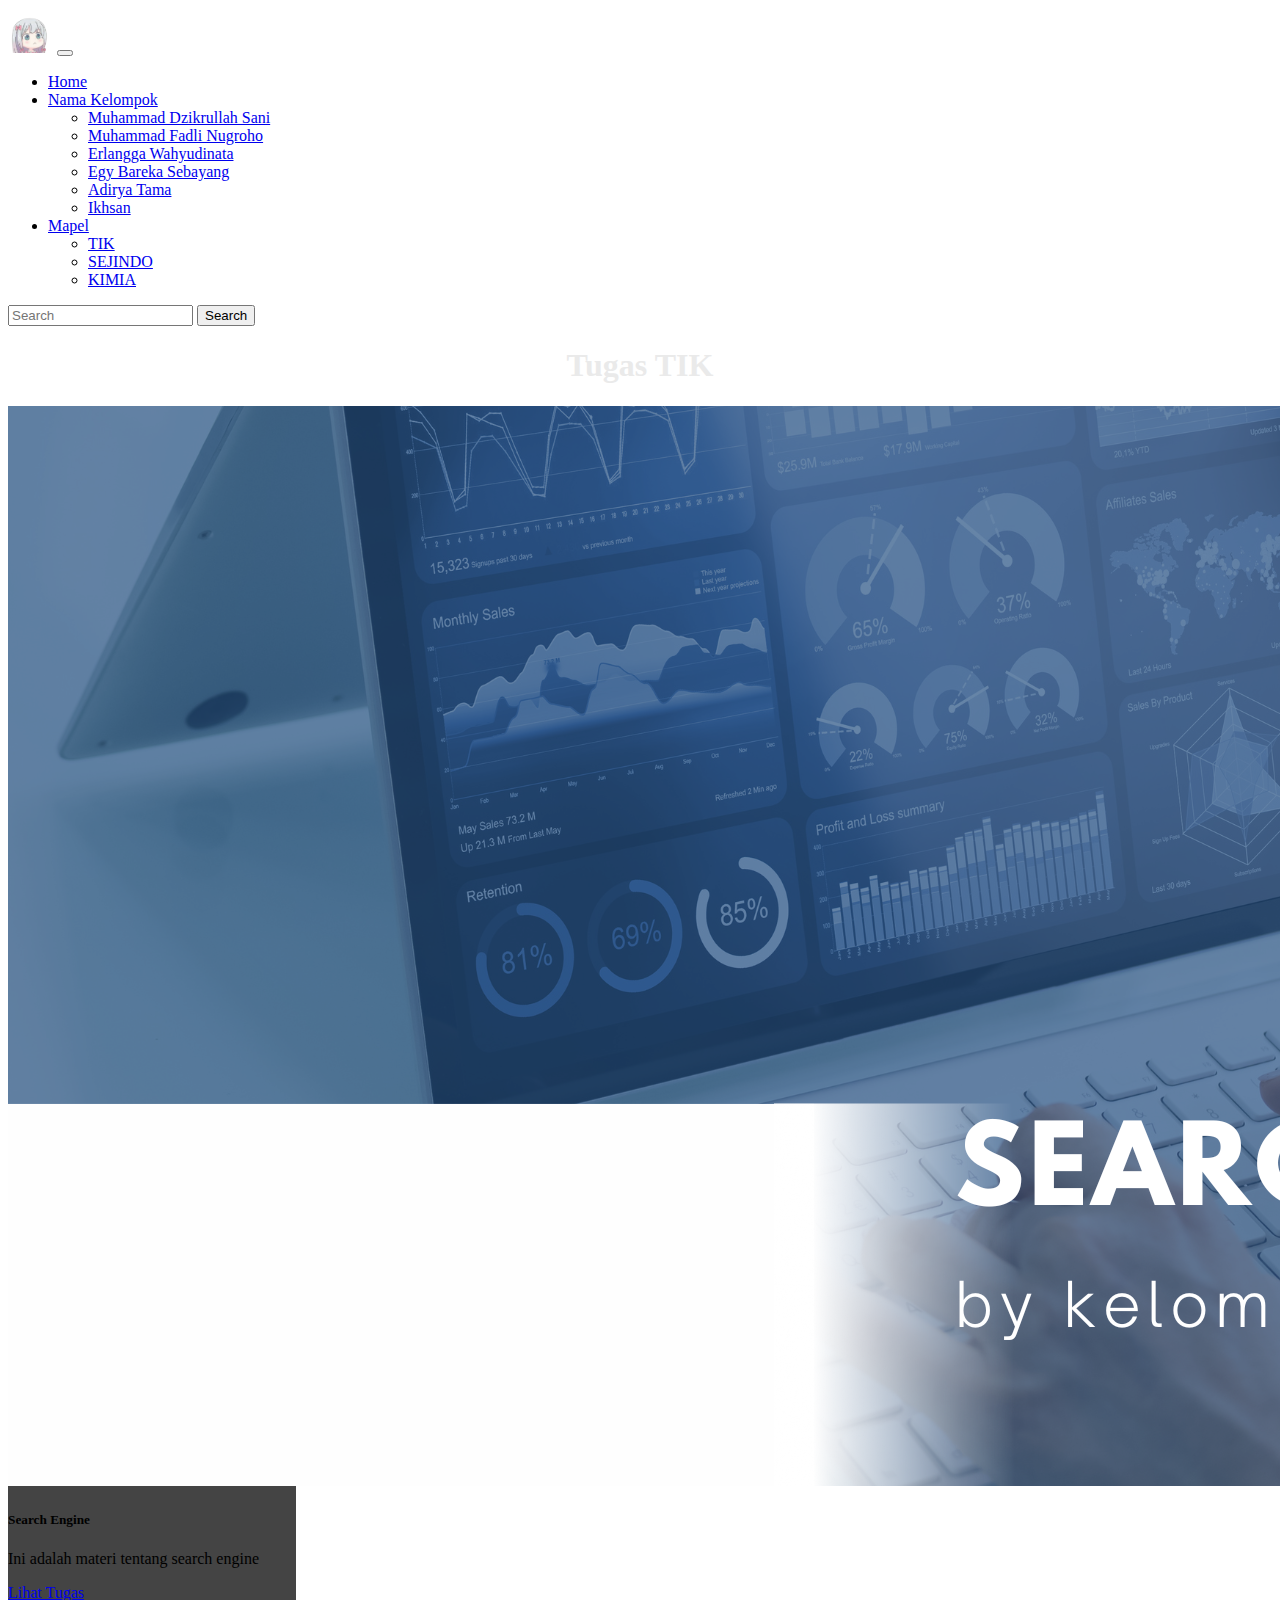
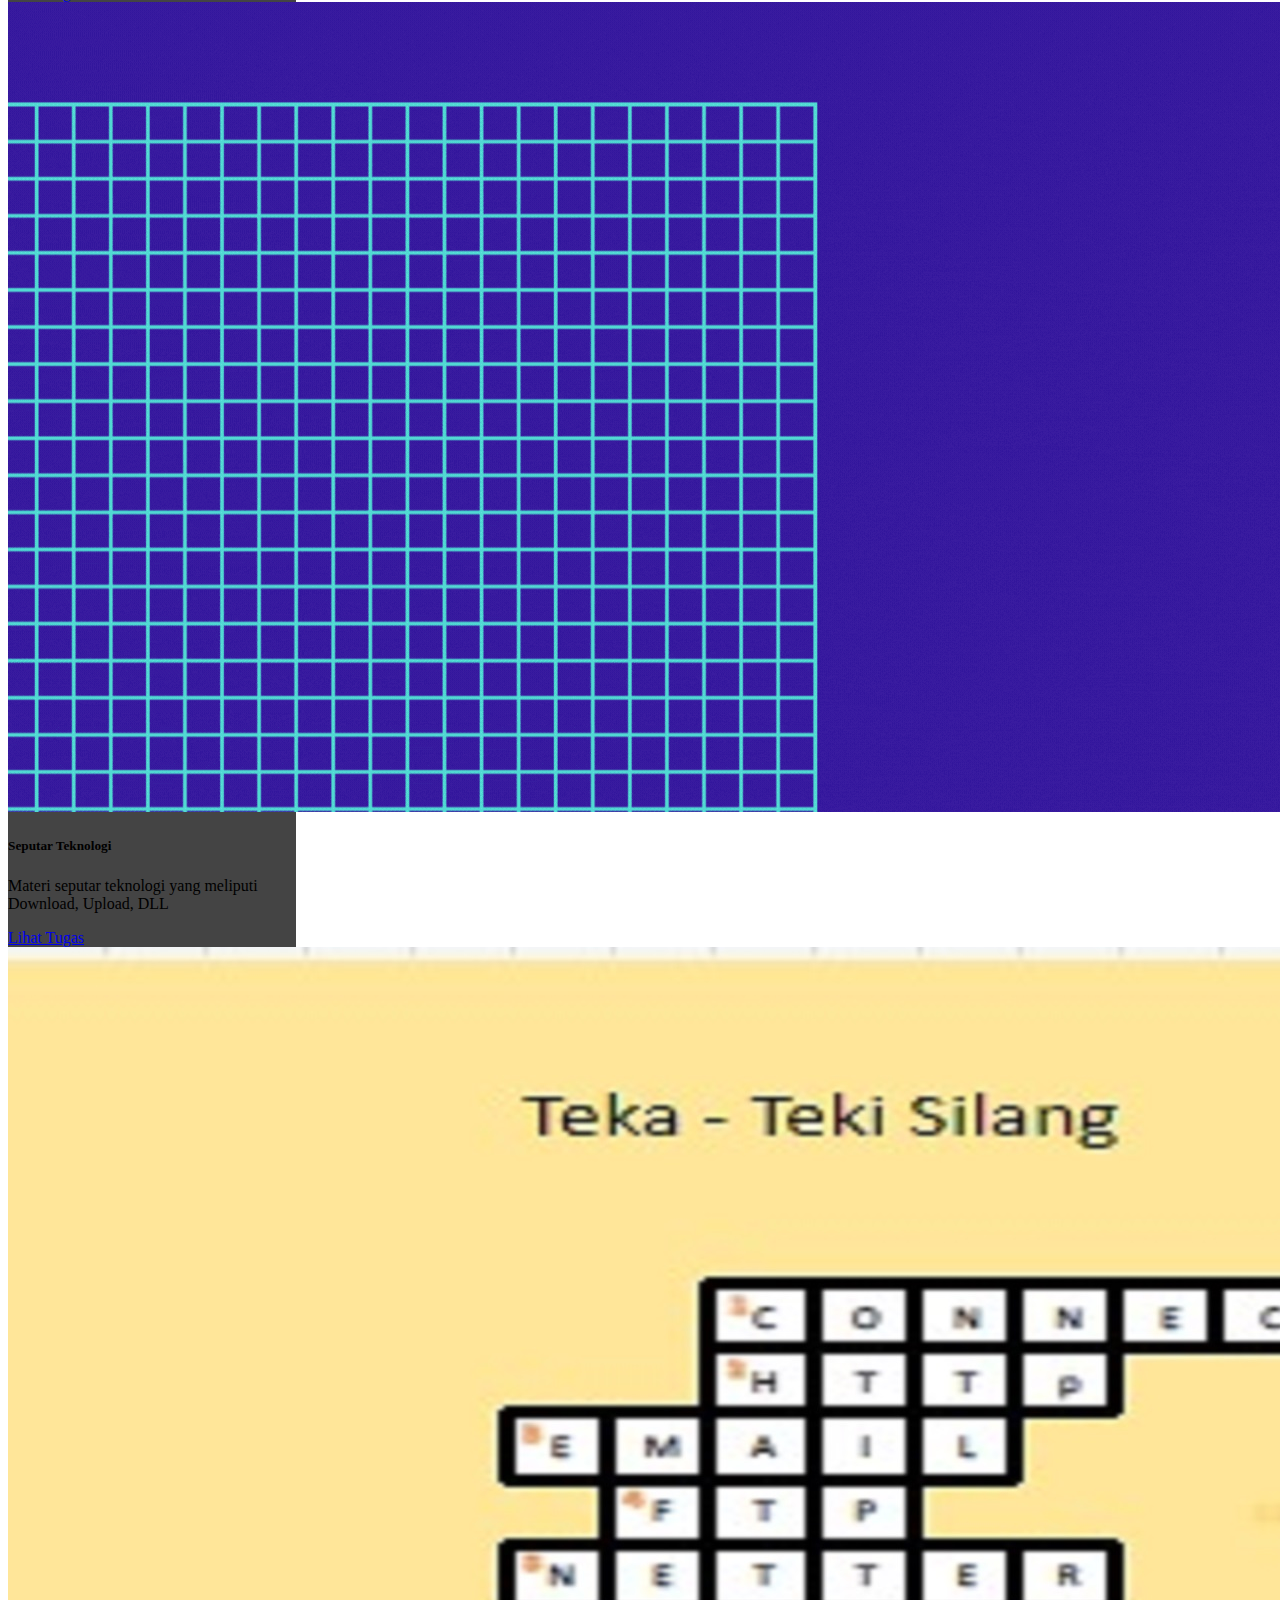
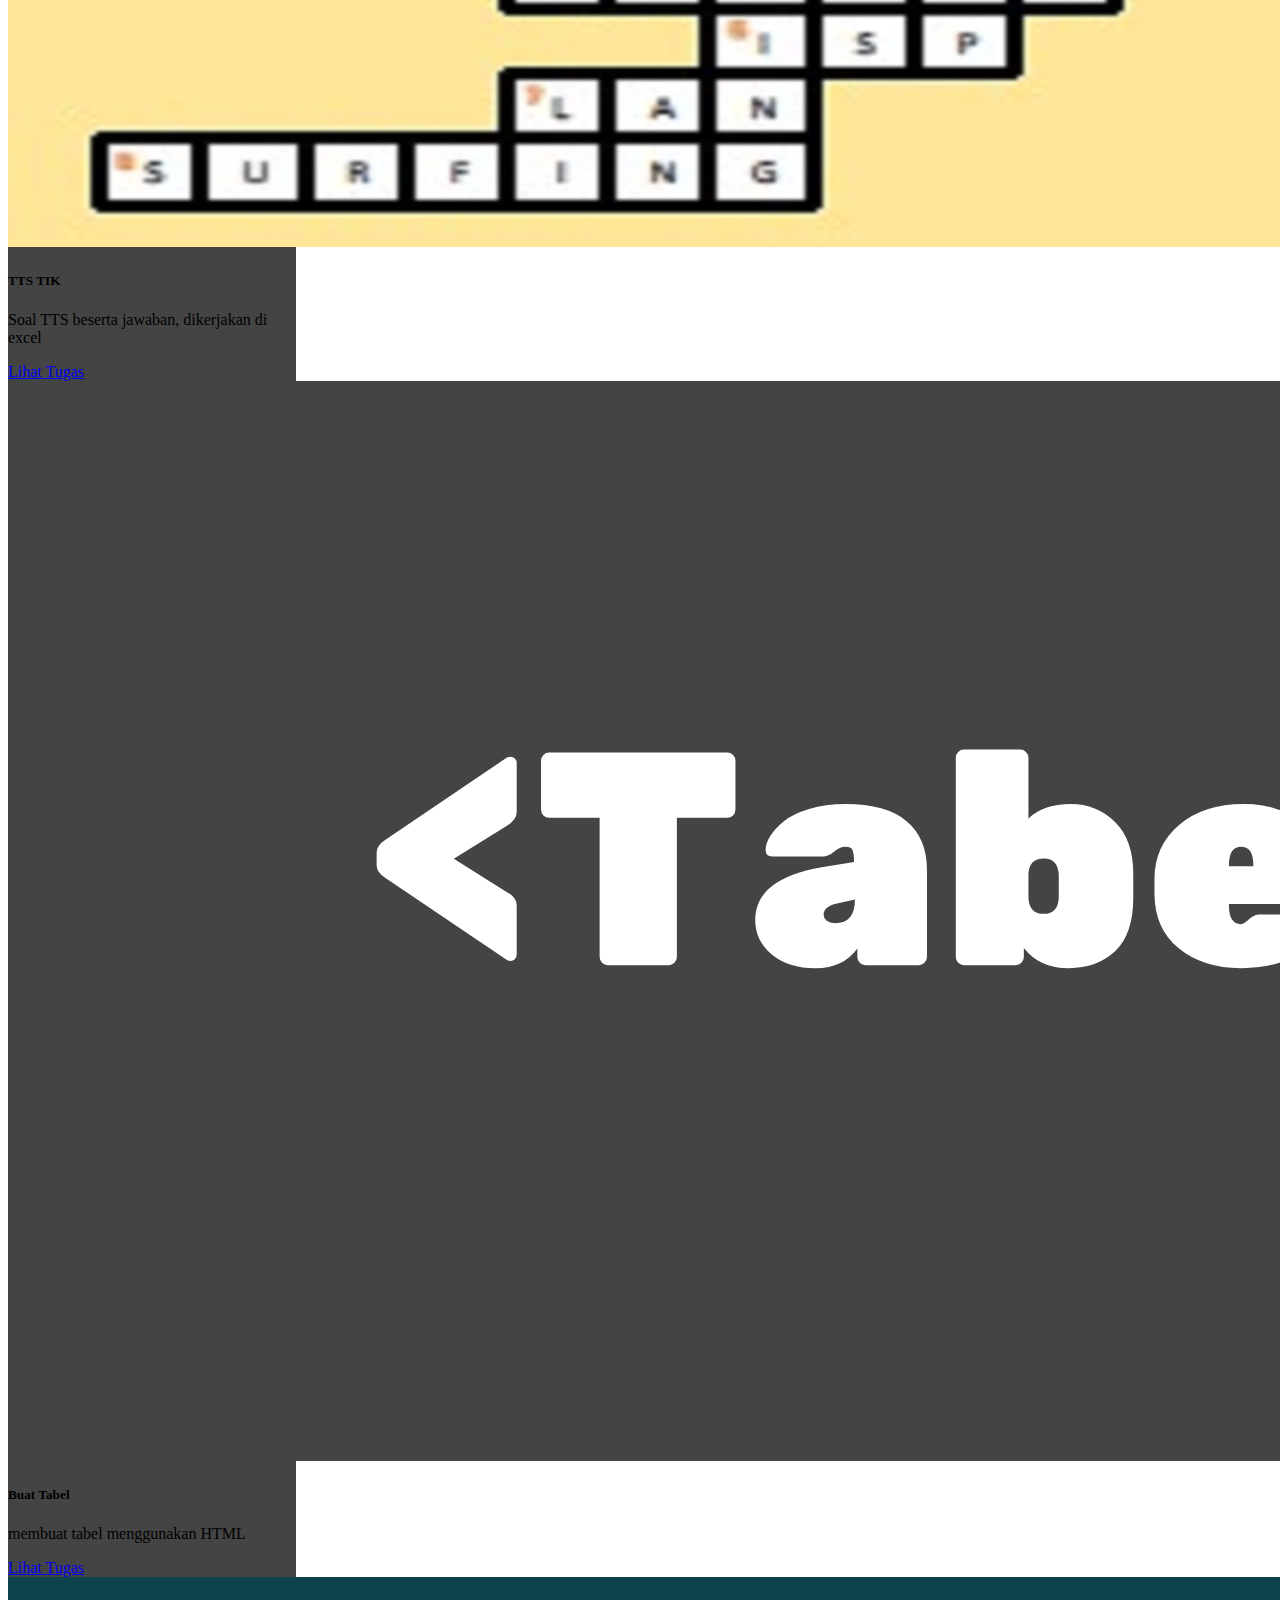
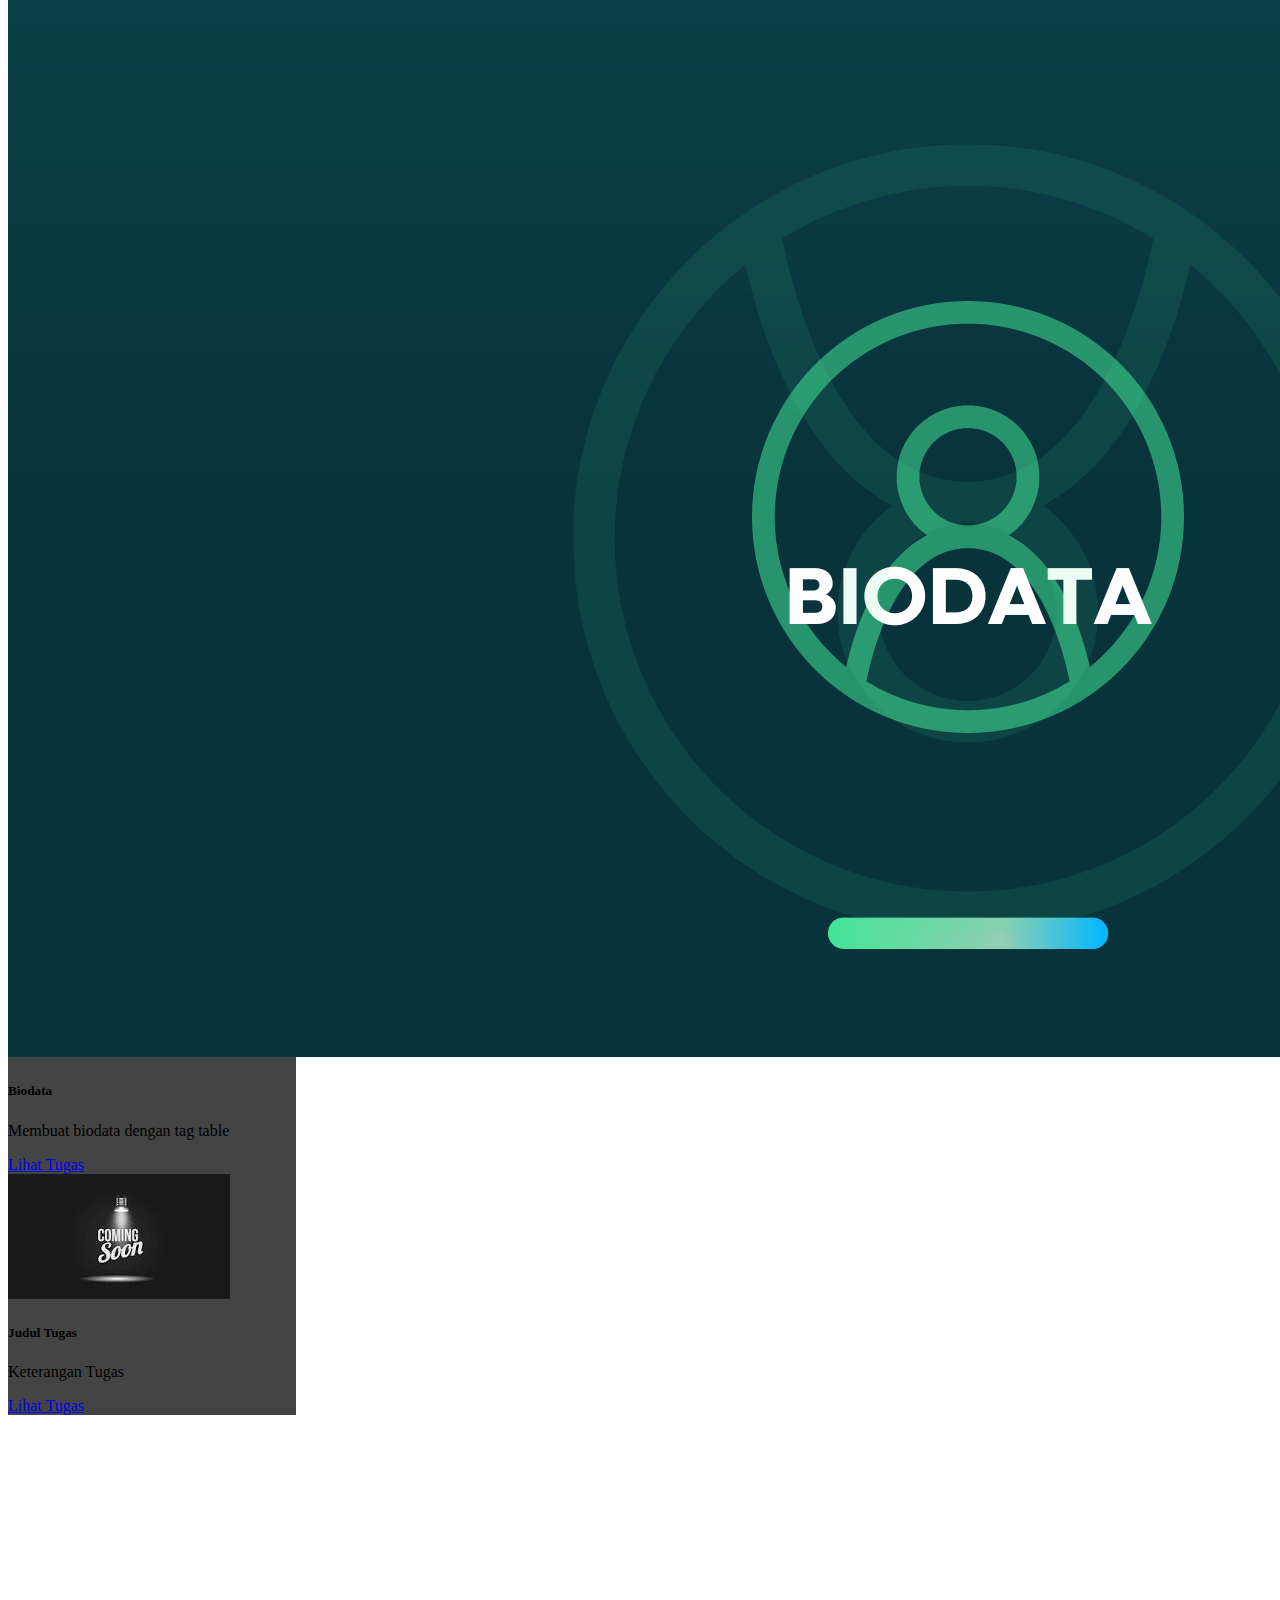
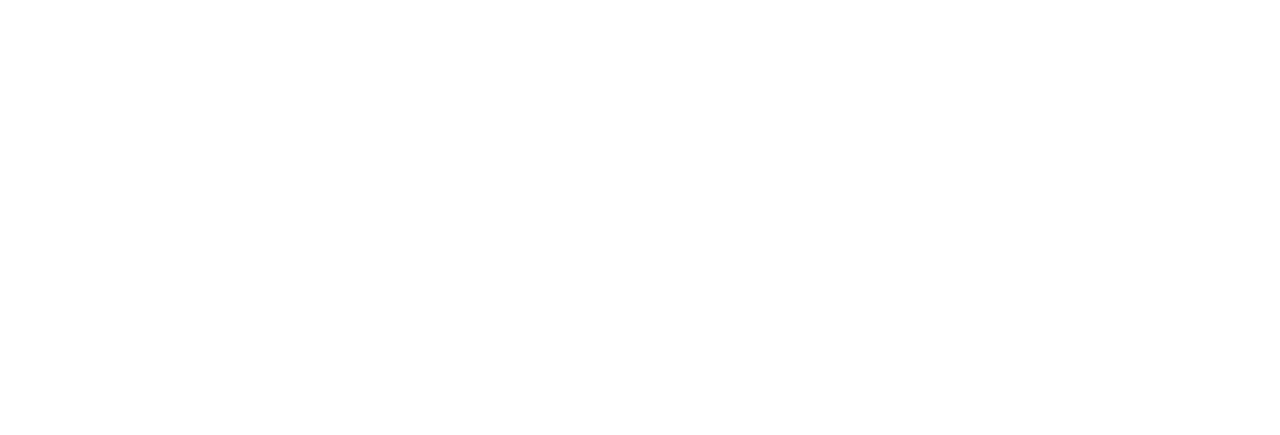
==== commit 8dadd435: "nyoba" ====
--- a/Mapel/TIK/index.html
+++ b/Mapel/TIK/index.html
@@ -1,4 +1,3 @@
-<<<<<<< HEAD
 <!DOCTYPE html>
 <html lang="en">
 
@@ -84,7 +83,7 @@
                             Nama Kelompok
                         </a>
                         <ul class="dropdown-menu" aria-labelledby="navbarDropdown">
-                            <li><a class="dropdown-item" href="tugas-individu/Sani/">Muhammad Dzikrullah Sani</a></li>
+                            <li><a class="dropdown-item" href="/tugas-individu/Sani/">Muhammad Dzikrullah Sani</a></li>
                             <li><a class="dropdown-item" href="#">Muhammad Fadli Nugroho</a></li>
                             <li><a class="dropdown-item" href="#">Erlangga Wahyudinata</a></li>
                             <li><a class="dropdown-item" href="#">Egy Bareka Sebayang</a></li>
@@ -217,214 +216,4 @@
         crossorigin="anonymous"></script>
 </body>
 
-=======
-<!DOCTYPE html>
-<html lang="en">
-
-<head>
-    <meta charset="UTF-8">
-    <meta http-equiv="X-UA-Compatible" content="IE=edge">
-    <meta name="viewport" content="width=device-width, initial-scale=1.0">
-    <link href="https://cdn.jsdelivr.net/npm/bootstrap@5.0.2/dist/css/bootstrap.min.css" rel="stylesheet"
-        integrity="sha384-EVSTQN3/azprG1Anm3QDgpJLIm9Nao0Yz1ztcQTwFspd3yD65VohhpuuCOmLASjC" crossorigin="anonymous">
-    <link rel="stylesheet" href="style.css" />
-    <style>
-        h1 {
-            color: #eaeaea;
-            /* padding-top: 500px; */
-        }
-
-        .konten {
-            /* height: 100px; */
-            /* display: flex; */
-
-            /* padding-top: 300px; */
-
-        }
-
-        .isikonten {
-
-            display: flex;
-            justify-content: center;
-            align-items: center;
-        }
-
-        .foto {
-            height: 45PX;
-            width: 45PX;
-            /* padding: 0; */
-            /* background-color: red; */
-        }
-
-        .dissclaimer {
-            color: red;
-            font-size: 50px;
-        }
-
-        .isi {
-            text-align: center;
-            font-size: 30px;
-
-        }
-
-        .bege {
-            background-color: #444;
-        }
-        
-        .kartu {
-            padding-left: 75px;
-            padding-top: 50px;
-            
-        }
-    </style>
-    <title>TIK</title>
-        <link rel="icon" type="image/x-icon" href="/aset/brand.png">
-
-</head>
-
-<body class="bg-dark">
-     <!-- nav s -->
-     <nav class="navbar navbar-expand-lg navbar-dark bodas bg-dark ">
-        <div class="container-fluid">
-            <a class="navbar-brand" style="" href="#"><img class="foto" src="/aset/brand.png"></a>
-            <button class="bodas navbar-toggler" type="button" data-bs-toggle="collapse"
-                data-bs-target="#navbarSupportedContent" aria-controls="navbarSupportedContent" aria-expanded="false"
-                aria-label="Toggle navigation">
-                <span class="bodas navbar-toggler-icon"></span>
-            </button>
-            <div class="bodas collapse navbar-collapse" id="navbarSupportedContent">
-                <ul class="navbar-nav me-auto mb-2 mb-lg-0">
-                    <li class="nav-item">
-                        <a class="nav-link " aria-current="page" href="/">Home</a>
-                    </li>
-                    <li class="nav-item dropdown">
-                        <a class="nav-link dropdown-toggle " href="#" id="navbarDropdown" role="button"
-                            data-bs-toggle="dropdown" aria-expanded="false">
-                            Nama Kelompok
-                        </a>
-                        <ul class="dropdown-menu" aria-labelledby="navbarDropdown">
-                            <li><a class="dropdown-item" href="https://wa.me/6285695016390">Muhammad Dzikrullah Sani</a></li>
-                            <li><a class="dropdown-item" href="#">Muhammad Fadli Nugroho</a></li>
-                            <li><a class="dropdown-item" href="#">Erlangga Wahyudinata</a></li>
-                            <li><a class="dropdown-item" href="#">Egy Bareka Sebayang</a></li>
-                            <li><a class="dropdown-item" href="#">Adirya Tama</a></li>
-                            <li><a class="dropdown-item" href="#">Ikhsan</a></li>
-                        </ul>
-                    </li>
-                    <li class="nav-item dropdown">
-                        <a class="nav-link dropdown-toggle " href="#" id="navbarDropdown" role="button"
-                            data-bs-toggle="dropdown" aria-expanded="false">
-                            Mapel
-                        </a>
-                        <ul class="dropdown-menu" aria-labelledby="navbarDropdown">
-                            <li><a class="dropdown-item" href="/Mapel/TIK/">TIK</a></li>
-                            <li><a class="dropdown-item" href="/Mapel/SEJINDO/">SEJINDO</a></li>
-                            <li><a class="dropdown-item" href="/Mapel/KIMIA/">KIMIA</a></li>
-                        </ul>
-                    </li>
-                </ul>
-                <form class="d-flex">
-                    <input class="form-control me-2" type="search" placeholder="Search" aria-label="Search">
-                    <button class="btn btn-outline-success" type="submit">Search</button>
-                </form>
-            </div>
-        </div>
-    </nav>
-    <!-- nav e -->
-    <!-- content -->
-    <h1 class="isikonten">Tugas TIK</h1>
-    <div class=" d-flex flex-wrap">
-        <!-- tugas 1 -->
-        <div class="ms-5 mt-4 card bege text-light" style="width: 18rem;">
-            <img src="/aset/search-engine.png" class="card-img-top" alt="Tugas 1" onmouseover="this.src='/aset/search-engine.gif'"  onmouseout="this.src='/aset/search-engine.png'">
-            <div class="card-body">
-                <h5 class="card-title">Search Engine</h5>
-                <p class="card-text">Ini adalah materi tentang search engine</p>
-                <a href="/Mapel/TIK/tugas-1/" class="btn btn-primary">Lihat Tugas</a>
-            </div>
-        </div>
-        <!-- tugas 2 -->
-        <div class="ms-5 mt-4 card bege text-light" style="width: 18rem;">
-            <img src="/aset/tugas-2.gif" class="card-img-top" alt="Tugas 1" onmouseover="this.src='/aset/tugas-2.gif'"  onmouseout="this.src='/aset/tugas-2.png'">
-            <div class="card-body">
-                <h5 class="card-title">Seputar Teknologi</h5>
-                <p class="card-text">Materi seputar teknologi yang meliputi Download, Upload, DLL</p>
-                <a href="/Mapel/TIK/tugas-2/" class="btn btn-primary">Lihat Tugas</a>
-            </div>
-        </div>
-     
-            <!-- tugas 3 -->
-            <div class="bege ms-5 mt-4 text-light" style="width: 18rem;">
-                <img src="/aset/tts-tik.png" class="card-img-top" alt="...">
-                <div class="card-body">
-                    <h5 class="card-title">TTS TIK</h5>
-                    <p class="card-text">Soal TTS beserta jawaban, dikerjakan di excel</p>
-                    <a href="/Mapel/TIK/tugas-3/" class="btn btn-primary">Lihat Tugas</a>
-                </div>
-            </div>
-        <!--  -->
-            <div class="card ms-5 bege mt-4 text-light" style="width: 18rem;">
-                <img src="/aset/tabel.png" class="card-img-top" alt="...">
-                <div class="card-body">
-                    <h5 class="card-title" >Buat Tabel</h5>
-                    <p class="card-text">membuat tabel menggunakan HTML</p>
-                    <a href="/Mapel/TIK/tugas-4/" class="btn btn-primary">Lihat Tugas</a>
-                </div>
-            </div>
-        <!-- </> -->
-        <!--  -->
-            <div class="card ms-5 bege mt-4 text-light" style="width: 18rem;">
-                <img src="/aset/cooming.png" class="card-img-top" alt="...">
-                <div class="card-body">
-                    <h5 class="card-title">Judul Tugas</h5>
-                    <p class="card-text">Keterangan Tugas</p>
-                    <a href="#" class="btn btn-primary">Lihat Tugas</a>
-                </div>
-            </div>
-        <!-- </> -->
-
-    </div>
-    <br>
-    <br>
-    <br>
-    <br>
-    <br>
-    <br>
-    <br>
-    <br>
-    <br>
-    <br>
-    <br>
-    <br>
-    <br>
-    <br>
-    <br>
-    <br>
-    <br>
-    <br>
-    <br>
-    <br>
-    <br>
-    <br>
-    <br>
-    <br>
-    <br>
-    <br>
-    <br>
-    <br>
-    <br>
-    <br>
-    <br>
-    <br>
-    <br>
-    <br>
-
-
-    <!-- JS SCRIPT -->
-    <script src="https://cdn.jsdelivr.net/npm/bootstrap@5.0.2/dist/js/bootstrap.bundle.min.js"
-        integrity="sha384-MrcW6ZMFYlzcLA8Nl+NtUVF0sA7MsXsP1UyJoMp4YLEuNSfAP+JcXn/tWtIaxVXM"
-        crossorigin="anonymous"></script>
-</body>
-
->>>>>>> 92f5b8e2b3f0a2d7e9757ee6ca235d58cb9f084f
 </html>